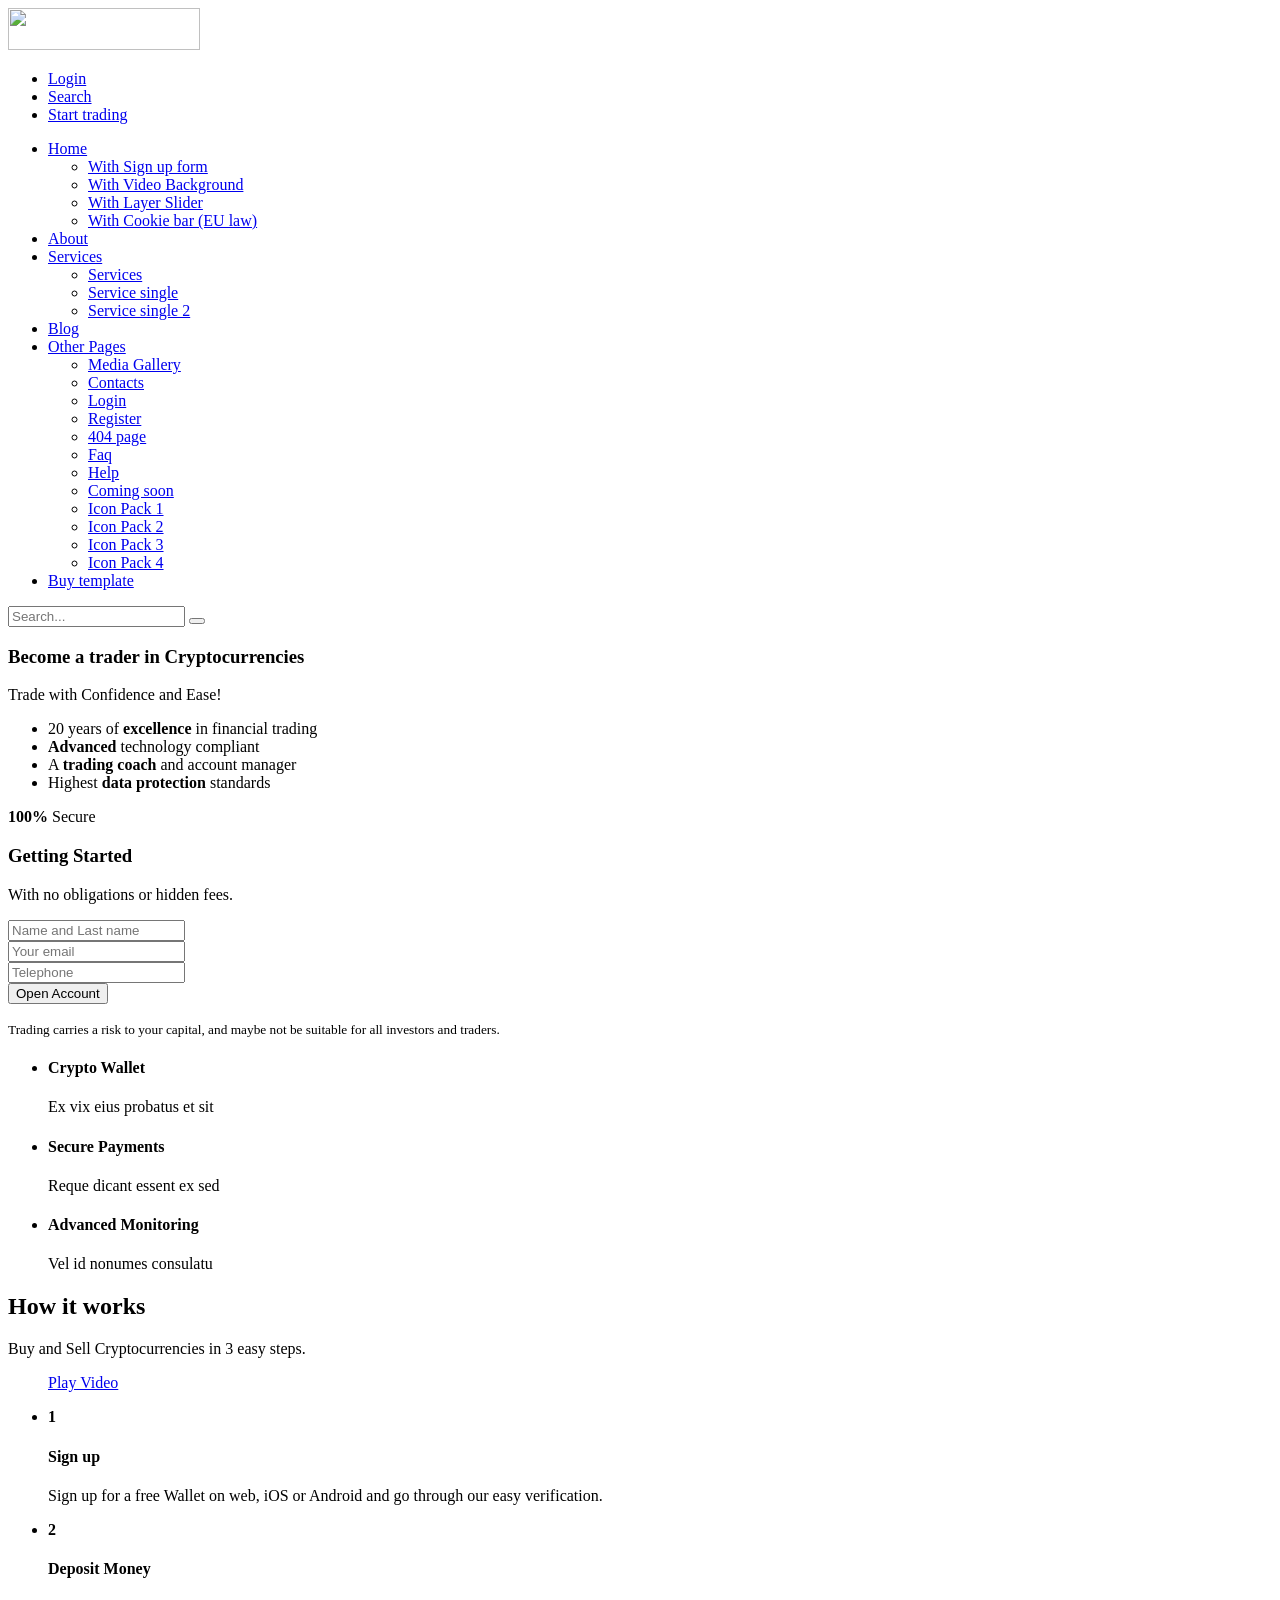
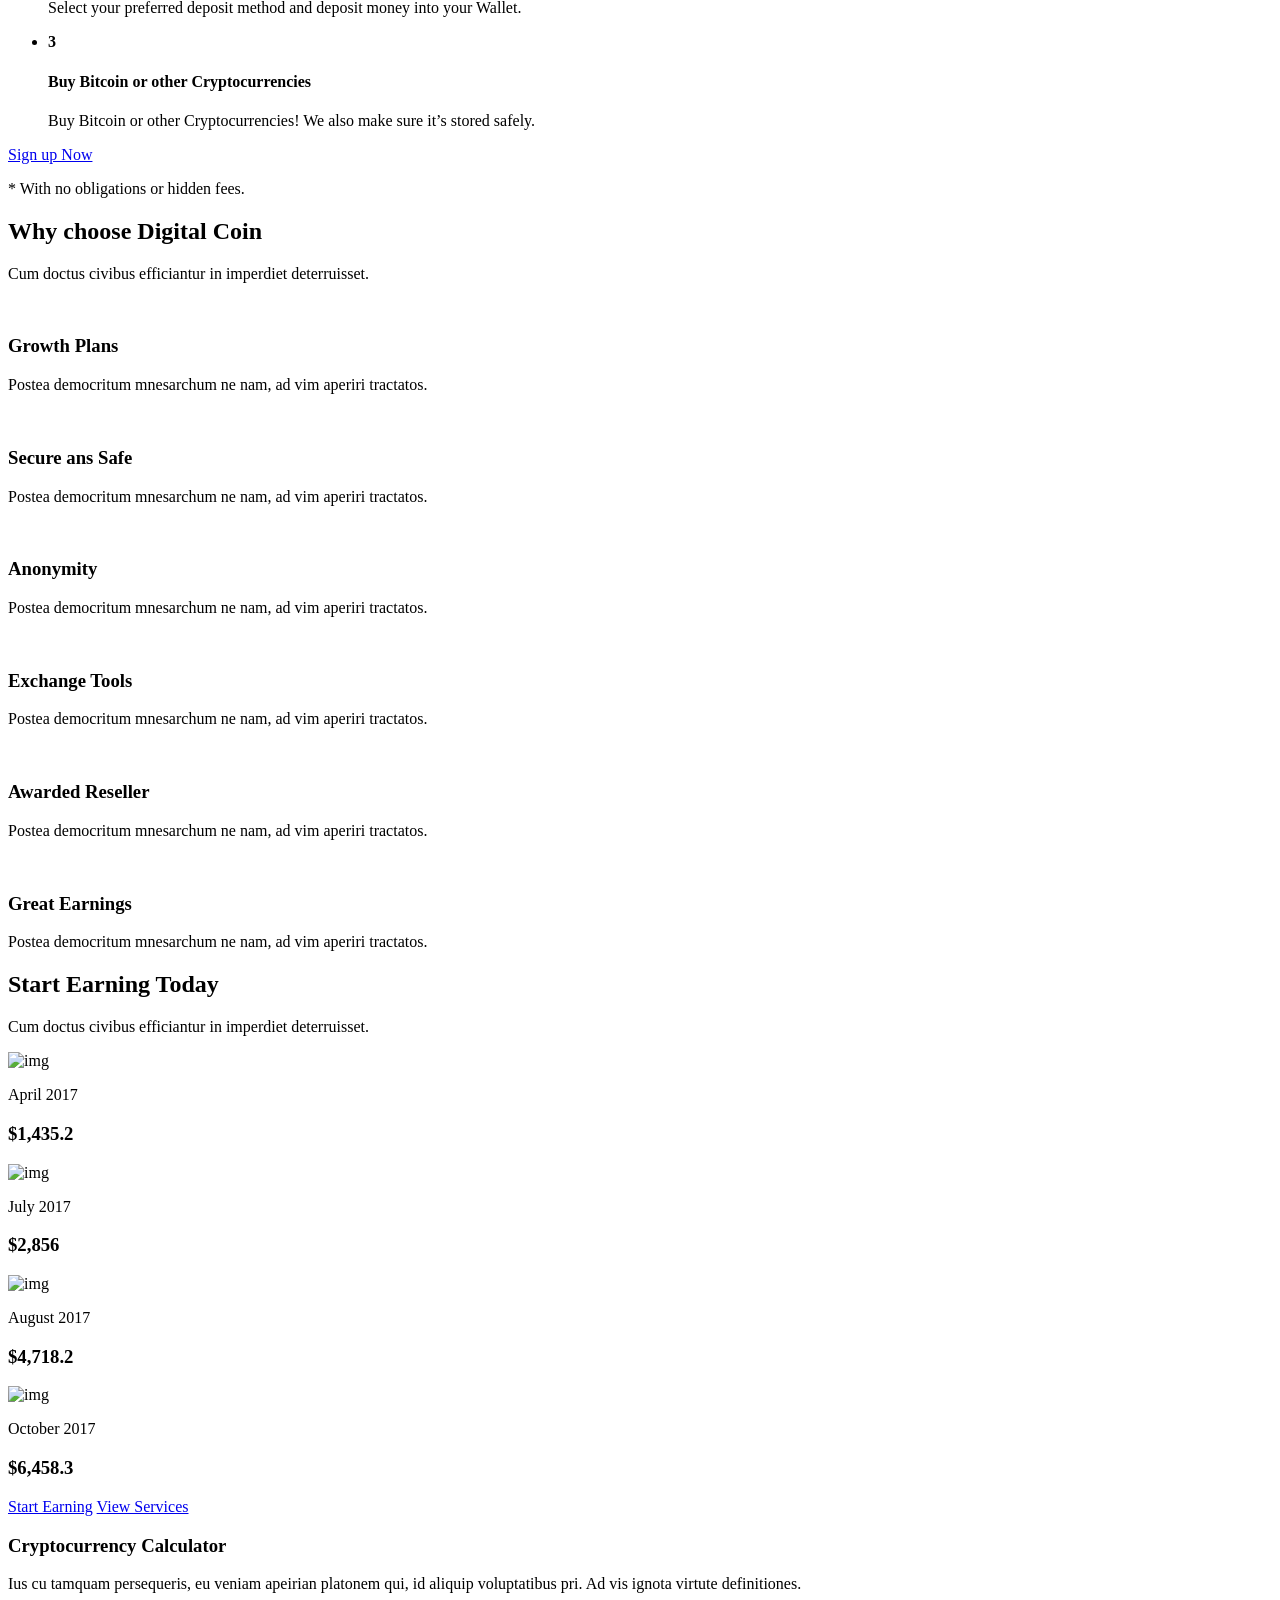
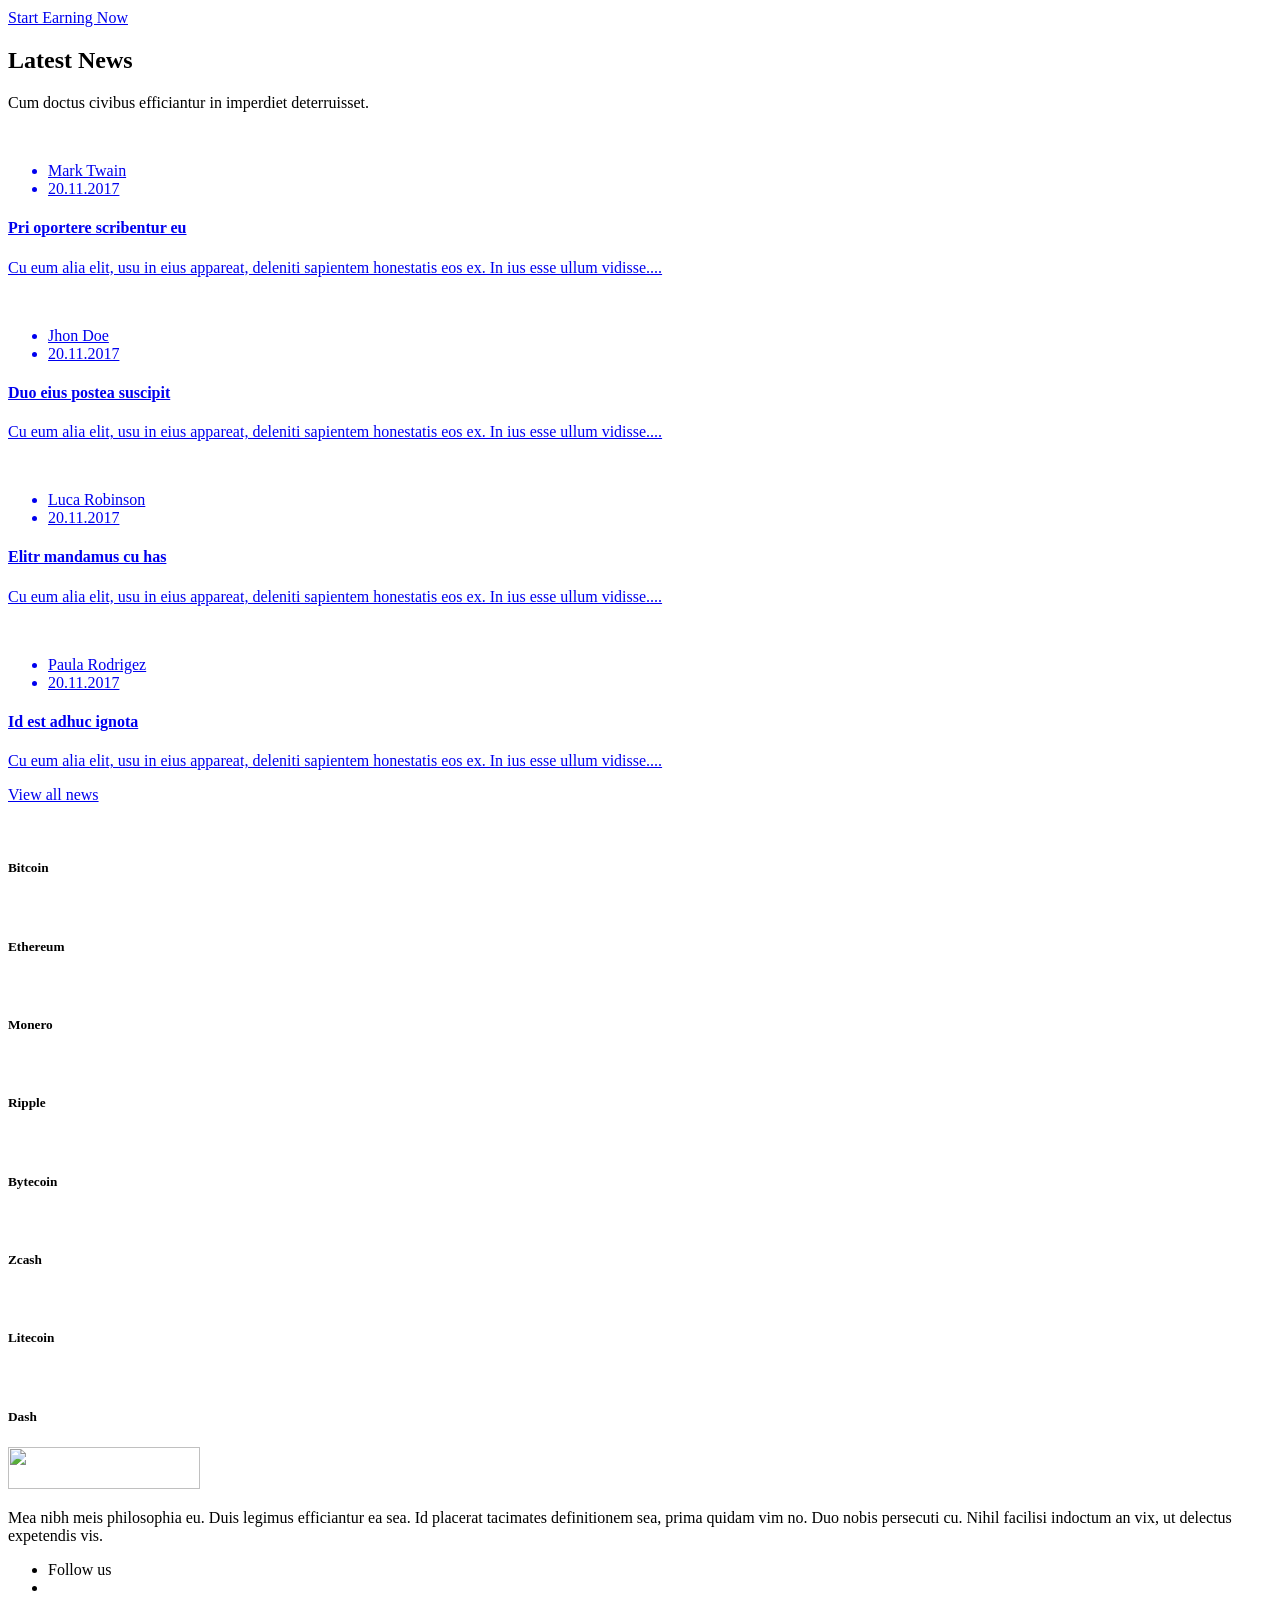
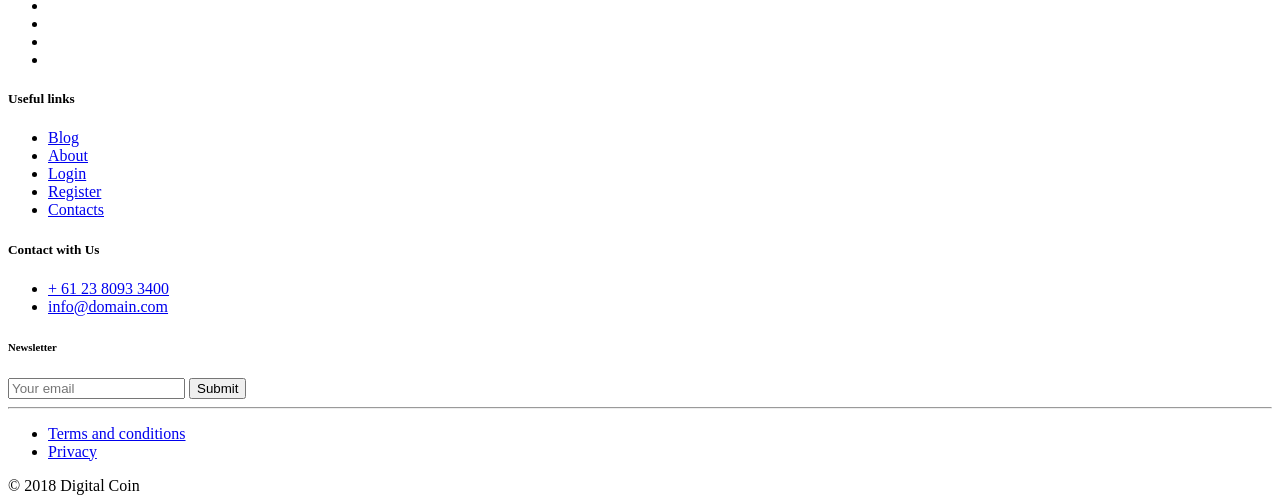
==== target/classes/templates/index1.html @ 09642560 "First commit" ====
<!DOCTYPE html>
<html lang="en">

<head>
    <meta charset="utf-8">
    <meta http-equiv="X-UA-Compatible" content="IE=edge">
    <meta name="viewport" content="width=device-width, initial-scale=1, shrink-to-fit=no">
    <meta name="description" content="DIGITAL COIN Cryptocurrency Market and Trading Site Template">
    <meta name="author" content="Ansonika">
    <title>DIGITAL COIN | Cryptocurrency Market and Trading Site Template</title>

    <!-- Favicons-->
    <link rel="shortcut icon" href="img/favicon.ico" type="image/x-icon"/>
    <link rel="apple-touch-icon" type="image/x-icon" href="img/apple-touch-icon-57x57-precomposed.png"/>
    <link rel="apple-touch-icon" type="image/x-icon" sizes="72x72" href="img/apple-touch-icon-72x72-precomposed.png"/>
    <link rel="apple-touch-icon" type="image/x-icon" sizes="114x114" href="img/apple-touch-icon-114x114-precomposed.png"/>
    <link rel="apple-touch-icon" type="image/x-icon" sizes="144x144" href="img/apple-touch-icon-144x144-precomposed.png"/>

    <!-- BASE CSS -->
    <link href="assets/css/bootstrap.min.css" rel="stylesheet"/>
    <link href="assets/css/style.css" rel="stylesheet"/>
	  <link href="assets/css/vendors.css" rel="stylesheet"/>
	  <link href="assets/css/fonts_icons.css" rel="stylesheet"/>
    <link href="assets/css/vendors.css" rel="stylesheet"/>
    <link href="assets/css/menu.css" rel="stylesheet"/>
    <!-- YOUR CUSTOM CSS -->
    <link href="css/custom.css" rel="stylesheet"/>

</head>

<body>

	<div id="page">

	<header class="header menu_2">
		<div id="preloader"><div data-loader="circle-side"></div></div><!-- /Preload -->
		<div id="logo">
			<a href="index.html"><img src="img/logo.png" width="192" height="42" data-retina="true" alt=""/></a>
		</div>
		<ul id="top_menu">
			<li><a href="login.html" class="login">Login</a></li>
			<li><a href="#0" class="search-overlay-menu-btn">Search</a></li>
			<li class="hidden_tablet"><a href="services.html" class="btn_1 rounded">Start trading</a></li>
		</ul>
		<!-- /top_menu -->
		<a href="#menu" class="btn_mobile">
			<div class="hamburger hamburger--spin" id="hamburger">
				<div class="hamburger-box">
					<div class="hamburger-inner"></div>
				</div>
			</div>
		</a>
		<nav id="menu" class="main-menu">
			<ul>
				<li><span><a href="#0">Home</a></span>
					<ul>
						<li><a href="index.html">With Sign up form</a></li>
						<li><a href="index-2.html">With Video Background</a></li>
						<li><a href="index-3.html">With Layer Slider</a></li>
						<li><a href="index-4.html">With Cookie bar (EU law)</a></li>
					</ul>
				</li>
				<li><span><a href="about.html">About</a></span></li>
				<li><span><a href="#0">Services</a></span>
					<ul>
						<li><a href="services.html">Services</a></li>
						<li><a href="service-single.html">Service single</a></li>
						<li><a href="service-single-2.html">Service single 2</a></li>
					</ul>
				</li>
				<li><span><a href="blog.html">Blog</a></span></li>
				<li><span><a href="#0">Other Pages</a></span>
					<ul>
						<li><a href="media-gallery.html">Media Gallery</a></li>
						<li><a href="contacts.html">Contacts</a></li>
						<li><a href="login.html">Login</a></li>
						<li><a href="register.html">Register</a></li>
						<li><a href="404.html">404 page</a></li>
						<li><a href="faq.html">Faq</a></li>
						<li><a href="help.html">Help</a></li>
						<li><a href="coming_soon/index.html">Coming soon</a></li>
						<li><a href="icon-pack-1.html">Icon Pack 1</a></li>
						<li><a href="icon-pack-2.html">Icon Pack 2</a></li>
						<li><a href="icon-pack-3.html">Icon Pack 3</a></li>
						<li><a href="icon-pack-4.html">Icon Pack 4</a></li>
					</ul>
				</li>
				<li><span><a href="https://themeforest.net/item/digital-coin-cryptocurrency-marketing-and-trading-site-template/21223039?ref=ansonika" target="_parent">Buy template</a></span></li>
			</ul>
		</nav>
		<!-- Search Menu -->
		<div class="search-overlay-menu">
			<span class="search-overlay-close"><span class="closebt"><i class="ti-close"></i></span></span>
			<form id="searchform" method="get">
				<input value="" name="q" type="search" placeholder="Search..." />
				<button type="submit"><i class="icon_search"></i>
				</button>
			</form>
		</div><!-- End Search Menu -->
	</header>
	<!-- /header -->

	<main>
		<div id="form_container">
		<div class="wrapper">
			<div class="container">
				<div class="row justify-content-center">
					<div class="col-lg-6">
						<div class="intro_title_header">
							<h3>Become a trader in Cryptocurrencies</h3>
							<p>Trade with Confidence and Ease!</p>
							<ul>
								<li>20 years of <strong>excellence</strong> in financial trading</li>
								<li><strong>Advanced</strong> technology compliant</li>
								<li>A <strong>trading coach</strong> and account manager</li>
								<li>Highest <strong>data protection</strong> standards</li>
							</ul>
						</div>
					</div>
					<div class="col-lg-5">
						<div id="form_contact">
							<div id="ribbon"><strong>100%</strong> Secure</div>
							<h3>Getting Started</h3>
							<p>With no obligations or hidden fees.</p>
							<div id="message-home"></div>
							<form method="post" action="assets/contact_home.php" id="contact_home" autocomplete="off">
								<div class="row">
									<div class="col-md-12">
										<div class="form-group">
											<input type="text" class="form-control" name="name_contact_home" id="name_contact_home" placeholder="Name and Last name">
										</div>
									</div>
									<div class="col-md-12">
										<div class="form-group">
											<input type="text" class="form-control" name="email_contact_home" id="email_contact_home" placeholder="Your email">
										</div>
									</div>
									<div class="col-md-12">
										<div class="form-group">
											<input type="text" class="form-control" name="phone_contact_home" id="phone_contact_home" placeholder="Telephone">
										</div>
									</div>
									<div class="col-md-12">
										<div class="form-group">
											<input type="submit" value="Open Account" class="btn_1 full-width" id="submit-contact-home">
										</div>
										<p class="text-center"><small>Trading carries a risk to your capital, and maybe not be suitable for all investors and traders.</small></p>
									</div>
								</div>
							</form>
						</div>
					</div>
				</div><!-- End row -->
			</div><!-- End container -->
		</div>
		</div><!-- End form container -->

		<div class="features clearfix">
			<div class="container">
				<ul>
					<li><i class="pe-7s-wallet"></i>
						<h4>Crypto Wallet</h4><span>Ex vix eius probatus et sit</span>
					</li>
					<li><i class="pe-7s-credit"></i>
						<h4>Secure Payments</h4><span>Reque dicant essent ex sed</span>
					</li>
					<li><i class="pe-7s-graph3"></i>
						<h4>Advanced Monitoring</h4><span>Vel id nonumes consulatu</span>
					</li>
				</ul>
			</div>
		</div>
		<!-- /features -->

		<div class="container margin_default">
			<div class="main_title_2">
				<span><em></em></span>
				<h2>How it works</h2>
				<p>Buy and Sell Cryptocurrencies in 3 easy steps.</p>
			</div>
			<div class="row how_home">
				<div class="col-lg-4">
					<figure>
						<a href="https://vimeo.com/231518882" class="video"><i class="arrow_triangle-right"></i><span>Play Video</span></a>
						<img src="img/mobile.png" alt="" class="img-fluid"/>
					</figure>
				</div>
				<div class="col-lg-8">
					<ul>
						<li><strong>1</strong><h4>Sign up</h4><p>Sign up for a free Wallet on web, iOS or Android and go through our easy verification.</p></li>
						<li><strong>2</strong><h4>Deposit Money</h4><p>Select your preferred deposit method and deposit money into your Wallet.</p></li>
						<li><strong>3</strong><h4>Buy Bitcoin or other Cryptocurrencies</h4><p>Buy Bitcoin or other Cryptocurrencies! We also make sure it’s stored safely.</p></li>
					</ul>
					<p><a href="register.html" class="btn_1 rounded">Sign up Now</a><br></p>
					<p>* With no obligations or hidden fees.</p>
				</div>
			</div>
			<!-- /row -->
		</div>
		<!-- /container -->

		<div class="bg_color_1">
		<div class="container margin_default">
			<div class="main_title_2">
				<span><em></em></span>
				<h2>Why choose Digital Coin</h2>
				<p>Cum doctus civibus efficiantur in imperdiet deterruisset.</p>
			</div>

			<div class="row">
				<div class="col-lg-4 col-md-6">
					<div class="box_feat">
						<img src="img/icon_home_1.svg" alt=""/>
						<h3>Growth Plans</h3>
						<p>Postea democritum mnesarchum ne nam, ad vim aperiri tractatos.</p>
					</div>
				</div>
				<div class="col-lg-4 col-md-6">
					<div class="box_feat">
						<img src="img/icon_home_2.svg" alt=""/>
						<h3>Secure ans Safe</h3>
						<p>Postea democritum mnesarchum ne nam, ad vim aperiri tractatos.</p>
					</div>
				</div>
				<div class="col-lg-4 col-md-6">
					<div class="box_feat">
						<img src="img/icon_home_3.svg" alt=""/>
						<h3>Anonymity</h3>
						<p>Postea democritum mnesarchum ne nam, ad vim aperiri tractatos.</p>
					</div>
				</div>
				<div class="col-lg-4 col-md-6">
					<div class="box_feat">
						<img src="img/icon_home_4.svg" alt=""/>
						<h3>Exchange Tools</h3>
						<p>Postea democritum mnesarchum ne nam, ad vim aperiri tractatos.</p>
					</div>
				</div>
				<div class="col-lg-4 col-md-6">
					<div class="box_feat">
						<img src="img/icon_home_5.svg" alt=""/>
						<h3>Awarded Reseller</h3>
						<p>Postea democritum mnesarchum ne nam, ad vim aperiri tractatos.</p>
					</div>
				</div>
				<div class="col-lg-4 col-md-6">
					<div class="box_feat">
						<img src="img/icon_home_6.svg" alt=""/>
						<h3>Great Earnings</h3>
						<p>Postea democritum mnesarchum ne nam, ad vim aperiri tractatos.</p>
					</div>
				</div>
			</div>
			<!-- /row -->
		</div>
		<!-- /container -->
		</div>
		<!-- /bg_color_1 -->

		<div class="container margin_default">
			<div class="main_title_2">
				<span><em></em></span>
				<h2>Start Earning Today</h2>
				<p>Cum doctus civibus efficiantur in imperdiet deterruisset.</p>
			</div>
			<div class="row justify-content-center">
					<div class="content_area_main">
						<div class="col-sm-12">
							<div class="content_item1 content_item1_first wow bounceInLeft" data-wow-offset="150">
								<div class="content_pic">
									<img src="img/1.png" alt="img"/>
								</div>
								<div class="content_item_txt">
									<p>April 2017</p>
									<h3>$1,435.2</h3>
								</div>
								<div class="clearfix"></div>
							</div>
							<div class="content_item2 wow bounceInRight" data-wow-offset="150">
								<div class="content_pic2">
									<img src="img/2.png" alt="img"/>
								</div>
								<div class="content_item_txt2">
									<p>July 2017</p>
									<h3>$2,856</h3>
								</div>
								<div class="clearfix"></div>
							</div>
						</div>
						<div class="col-sm-12">
							<div class="content_item1 wow bounceInLeft" data-wow-offset="150">
								<div class="content_pic">
									<img src="img/3.png" alt="img"/>
								</div>
								<div class="content_item_txt">
									<p>August 2017</p>
									<h3>$4,718.2</h3>
								</div>
								<div class="clearfix"></div>
							</div>
							<div class="content_item2 wow bounceInRight" data-wow-offset="150">
								<div class="content_pic2">
									<img src="img/4.png" alt="img"/>
								</div>
								<div class="content_item_txt2">
									<p>October 2017</p>
									<h3>$6,458.3</h3>
								</div>
								<div class="clearfix"></div>
							</div>
						</div>
						<div class="clearfix"></div>
						<div class="middle_line"></div>
					</div>
				</div>
			    <!-- /row -->
			<p class="text-center"><a href="register.html" class="btn_1 rounded">Start Earning</a> <a href="services.html" class="btn_1 rounded outline">View Services</a></p>
		</div>
		<!-- /container -->

		<div class="call_section">
            <div class="container clearfix">
                <div class="col-lg-5 col-md-7 float-right">
                    <div class="box_1">
                        <h3>Cryptocurrency Calculator</h3>
                        <p>Ius cu tamquam persequeris, eu veniam apeirian platonem qui, id aliquip voluptatibus pri. Ad vis ignota virtute definitiones.</p>
                        <script src="js/calc_widget.js"></script>
                        <a href="register.html" class="btn_1 rounded">Start Earning Now</a>
                    </div>
                </div>
            </div>
        </div>
        <!--/call_section-->

		<div class="bg_color_1">
			<div class="container margin_default">
				<div class="main_title_2">
					<span><em></em></span>
					<h2>Latest News</h2>
					<p>Cum doctus civibus efficiantur in imperdiet deterruisset.</p>
				</div>
				<div class="row">
					<div class="col-lg-6">
						<a class="box_news" href="blog.html">
							<figure><img src="img/news_home_1.jpg" alt=""/>
							</figure>
							<ul>
								<li>Mark Twain</li>
								<li>20.11.2017</li>
							</ul>
							<h4>Pri oportere scribentur eu</h4>
							<p>Cu eum alia elit, usu in eius appareat, deleniti sapientem honestatis eos ex. In ius esse ullum vidisse....</p>
						</a>
					</div>
					<!-- /box_news -->
					<div class="col-lg-6">
						<a class="box_news" href="blog.html">
							<figure><img src="img/news_home_2.jpg" alt=""/>
							</figure>
							<ul>
								<li>Jhon Doe</li>
								<li>20.11.2017</li>
							</ul>
							<h4>Duo eius postea suscipit</h4>
							<p>Cu eum alia elit, usu in eius appareat, deleniti sapientem honestatis eos ex. In ius esse ullum vidisse....</p>
						</a>
					</div>
					<!-- /box_news -->
					<div class="col-lg-6">
						<a class="box_news" href="blog.html">
							<figure><img src="img/news_home_3.jpg" alt=""/>
							</figure>
							<ul>
								<li>Luca Robinson</li>
								<li>20.11.2017</li>
							</ul>
							<h4>Elitr mandamus cu has</h4>
							<p>Cu eum alia elit, usu in eius appareat, deleniti sapientem honestatis eos ex. In ius esse ullum vidisse....</p>
						</a>
					</div>
					<!-- /box_news -->
					<div class="col-lg-6">
						<a class="box_news" href="blog.html">
							<figure><img src="img/news_home_4.jpg" alt=""/>
							</figure>
							<ul>
								<li>Paula Rodrigez</li>
								<li>20.11.2017</li>
							</ul>
							<h4>Id est adhuc ignota</h4>
							<p>Cu eum alia elit, usu in eius appareat, deleniti sapientem honestatis eos ex. In ius esse ullum vidisse....</p>
						</a>
					</div>
					<!-- /box_news -->
				</div>
				<!-- /row -->
				<p class="btn_home_align"><a href="blog.html" class="btn_1 rounded">View all news</a></p>
			</div>
			<!-- /container -->
		</div>
		<!-- /bg_color_1 -->

		<div class="container">
			<div id="reccomended" class="owl-carousel owl-theme">
				<div class="item">
					<img src="img/currency_icon_1.svg" alt=""/>
					<h5>Bitcoin</h5>
				</div>
				<!-- /item -->
				<div class="item">
					<img src="img/currency_icon_2.svg" alt=""/>
					<h5>Ethereum</h5>
				</div>
				<!-- /item -->
				<div class="item">
					<img src="img/currency_icon_3.svg" alt=""/>
					<h5>Monero</h5>
				</div>
				<!-- /item -->
				<div class="item">
					<img src="img/currency_icon_4.svg" alt=""/>
					<h5>Ripple</h5>
				</div>
				<!-- /item -->
				<div class="item">
					<img src="img/currency_icon_5.svg" alt=""/>
					<h5>Bytecoin</h5>
				</div>
				<!-- /item -->
				<div class="item">
					<img src="img/currency_icon_6.svg" alt=""/>
					<h5>Zcash</h5>
				</div>
				<!-- /item -->
				<div class="item">
					<img src="img/currency_icon_7.svg" alt=""/>
					<h5>Litecoin</h5>
				</div>
				<!-- /item -->
				<div class="item">
					<img src="img/currency_icon_8.svg" alt=""/>
					<h5>Dash</h5>
				</div>
				<!-- /item -->
			</div>
			<!-- /carousel -->
		</div>
		<!-- /container -->
	</main>
	<!-- /main -->

	<footer class="revealed">
		<div class="container margin_default">
			<div class="row">
				<div class="col-lg-5 col-md-12 p-r-5">
					<p><img src="img/logo.png" width="192" height="42" data-retina="true" alt=""/></p>
					<p>Mea nibh meis philosophia eu. Duis legimus efficiantur ea sea. Id placerat tacimates definitionem sea, prima quidam vim no. Duo nobis persecuti cu. Nihil facilisi indoctum an vix, ut delectus expetendis vis.</p>
					<div class="follow_us">
						<ul>
							<li>Follow us</li>
							<li><a href="#0"><i class="ti-facebook"></i></a></li>
							<li><a href="#0"><i class="ti-twitter-alt"></i></a></li>
							<li><a href="#0"><i class="ti-google"></i></a></li>
							<li><a href="#0"><i class="ti-pinterest"></i></a></li>
							<li><a href="#0"><i class="ti-instagram"></i></a></li>
						</ul>
					</div>
				</div>
				<div class="col-lg-3 col-md-6 ml-lg-auto">
					<h5>Useful links</h5>
					<ul class="links">
						<li><a href="#0">Blog</a></li>
						<li><a href="#0">About</a></li>
						<li><a href="#0">Login</a></li>
						<li><a href="#0">Register</a></li>
						<li><a href="#0">Contacts</a></li>
					</ul>
				</div>
				<div class="col-lg-3 col-md-6">
					<h5>Contact with Us</h5>
					<ul class="contacts">
						<li><a href="tel://61280932400"><i class="ti-mobile"></i> + 61 23 8093 3400</a></li>
						<li><a href="mailto:info@domain.com"><i class="ti-email"></i> info@domain.com</a></li>
					</ul>
					<div id="newsletter">
					<h6>Newsletter</h6>
					<div id="message-newsletter"></div>
					<form method="post" action="assets/newsletter.php" name="newsletter_form" id="newsletter_form">
						<div class="form-group">
							<input type="email" name="email_newsletter" id="email_newsletter" class="form-control" placeholder="Your email">
							<input type="submit" value="Submit" id="submit-newsletter">
						</div>
					</form>
					</div>
				</div>
			</div>
			<!--/row-->
			<hr>
			<div class="row">
				<div class="col-md-8">
					<ul id="additional_links">
						<li><a href="#0">Terms and conditions</a></li>
						<li><a href="#0">Privacy</a></li>
					</ul>
				</div>
				<div class="col-md-4">
					<div id="copy">© 2018 Digital Coin</div>
				</div>
			</div>
		</div>
	</footer>
	<!--/footer-->
	</div>
	<!-- page -->

	<!-- COMMON SCRIPTS -->
    <script src="assets/js/jquery-3.2.1.min.js"></script>
    <script src="assets/js/common_scripts.js"></script>
    <script src="assets/js/main.js"></script>
	<script src="assets/js/validate.js"></script>

</body>
</html>
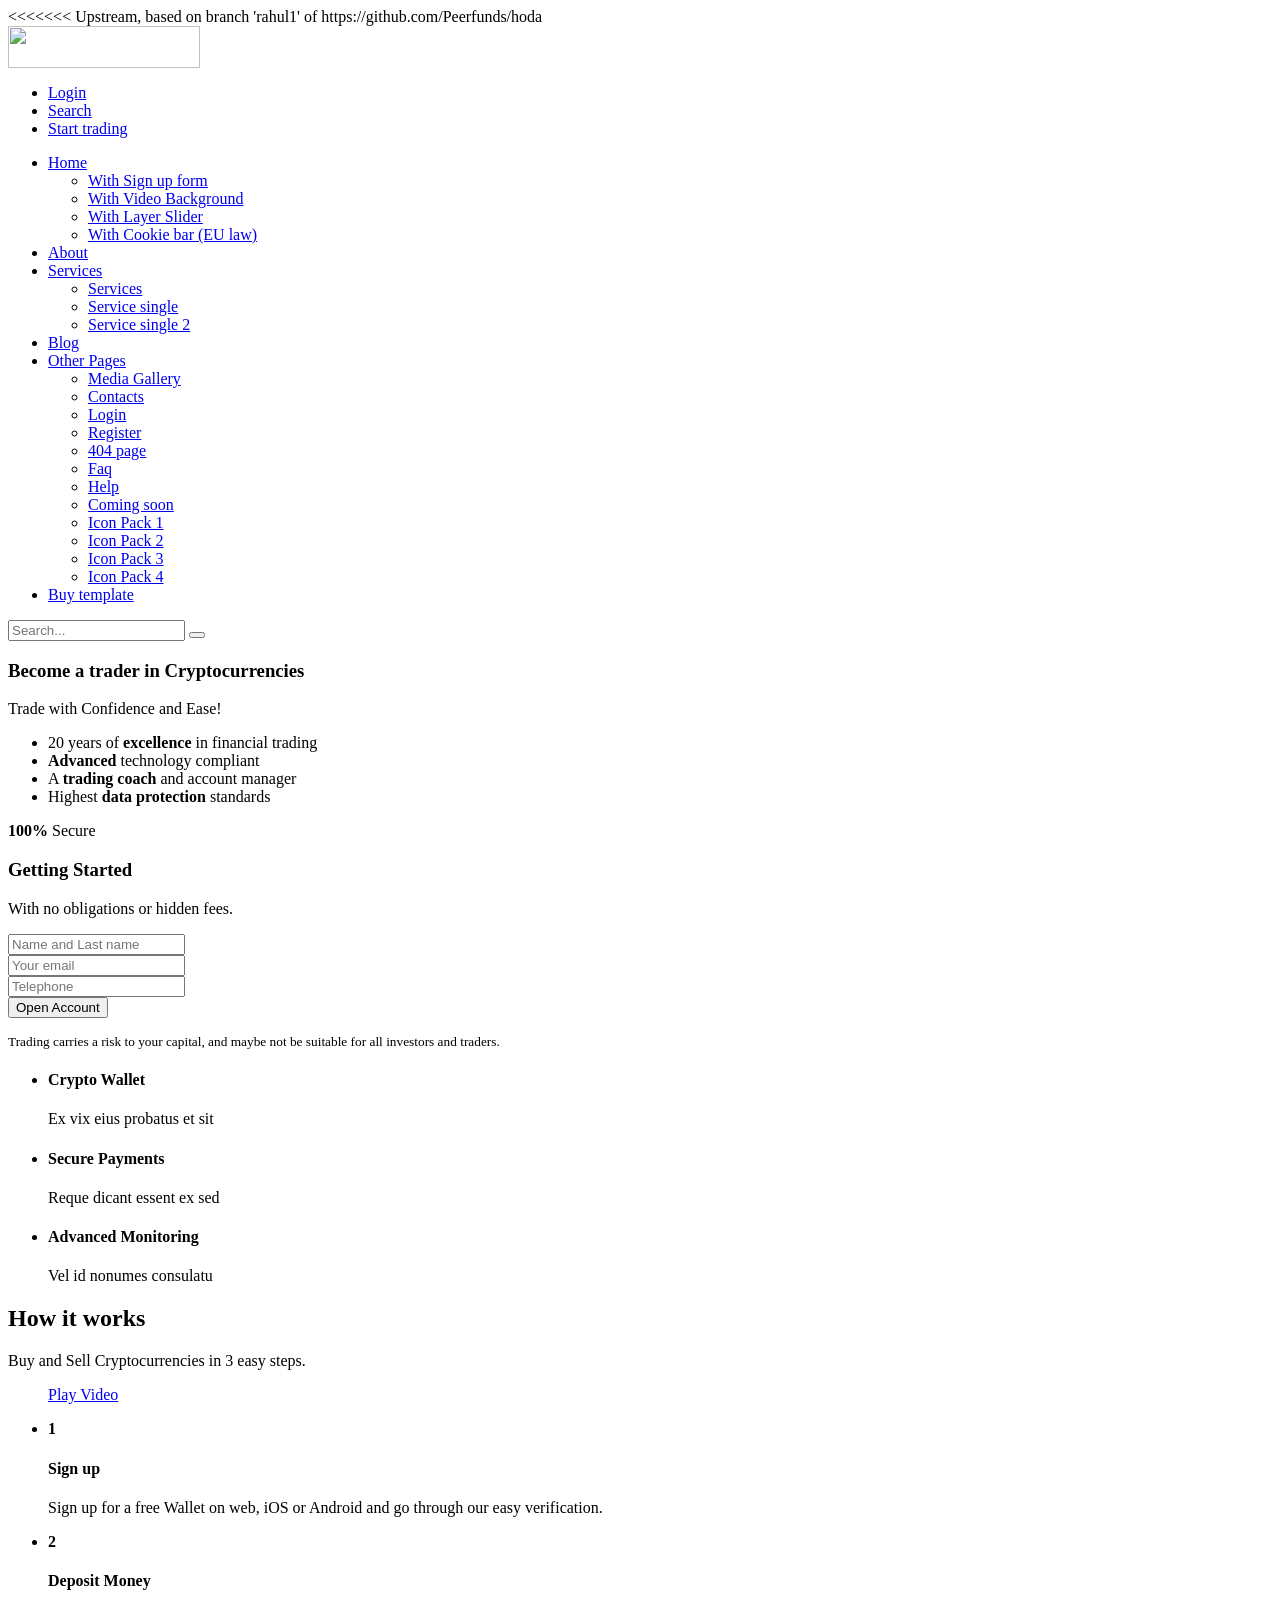
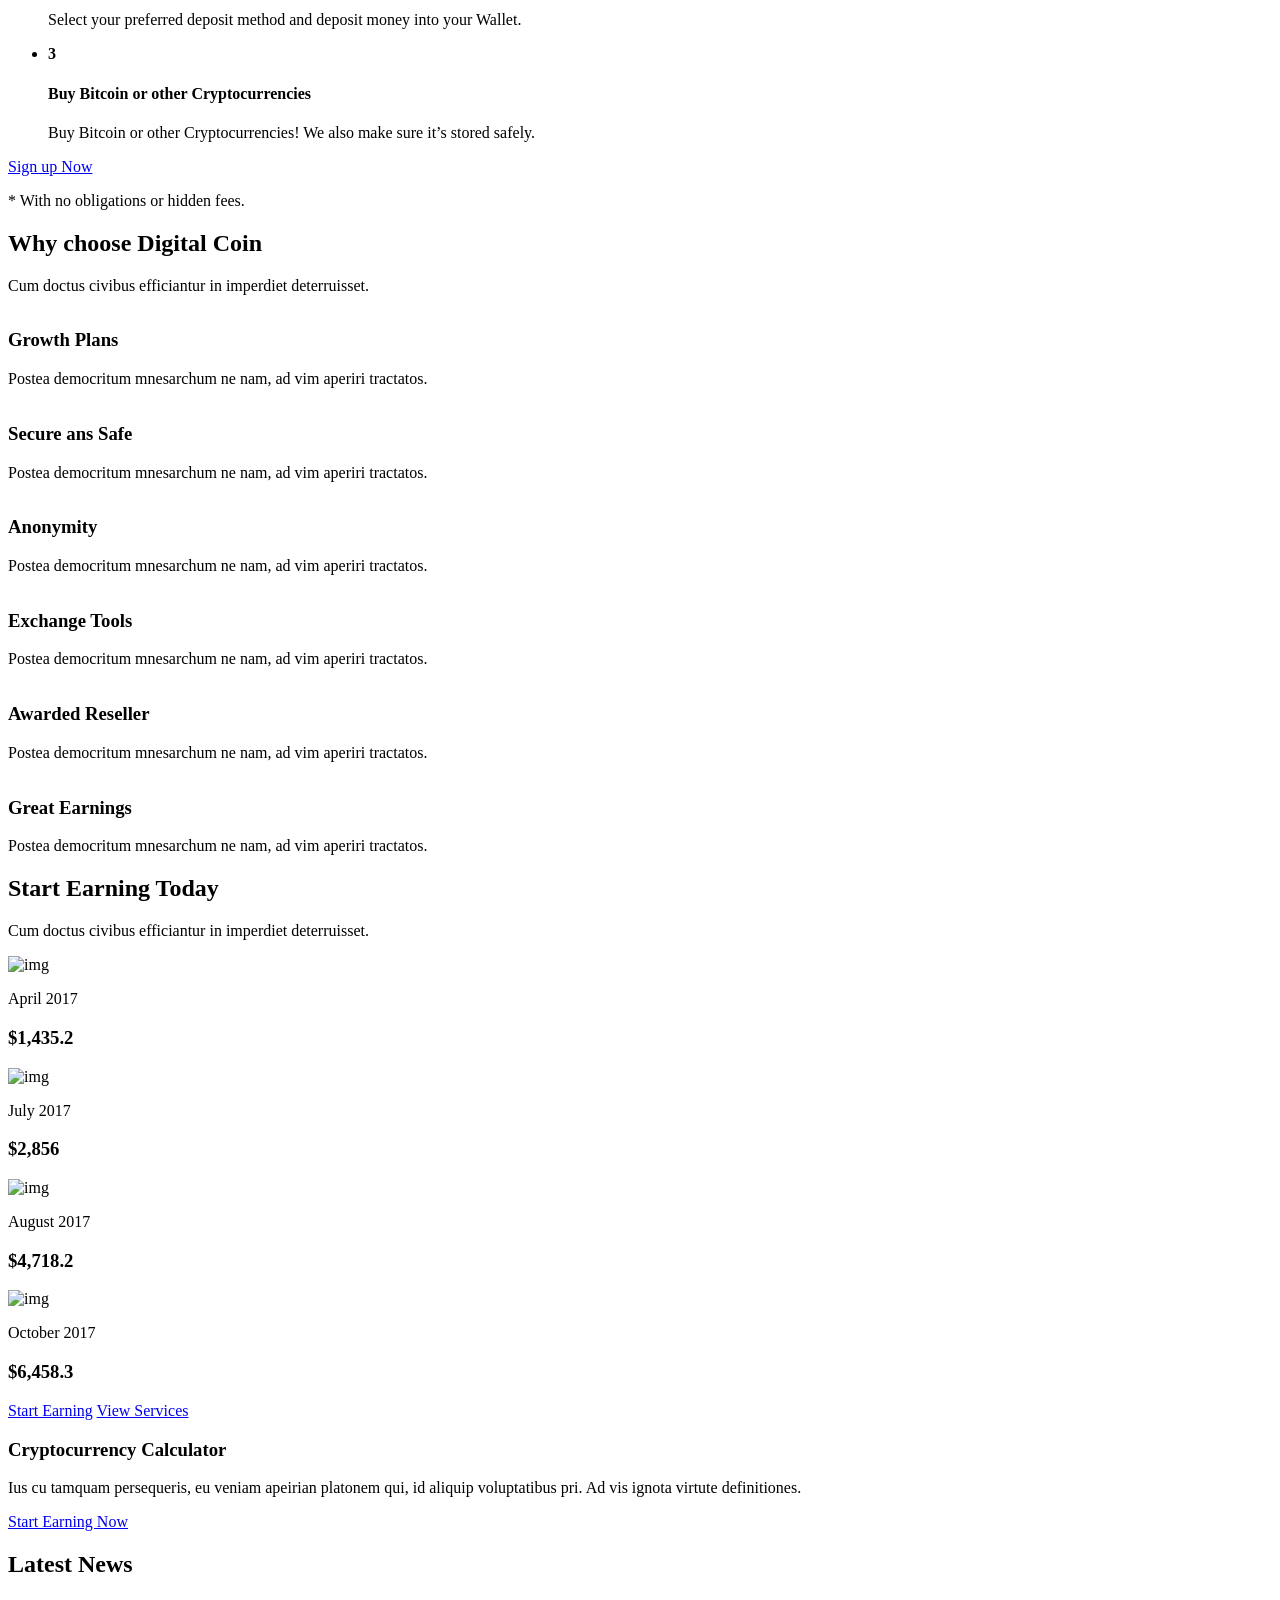
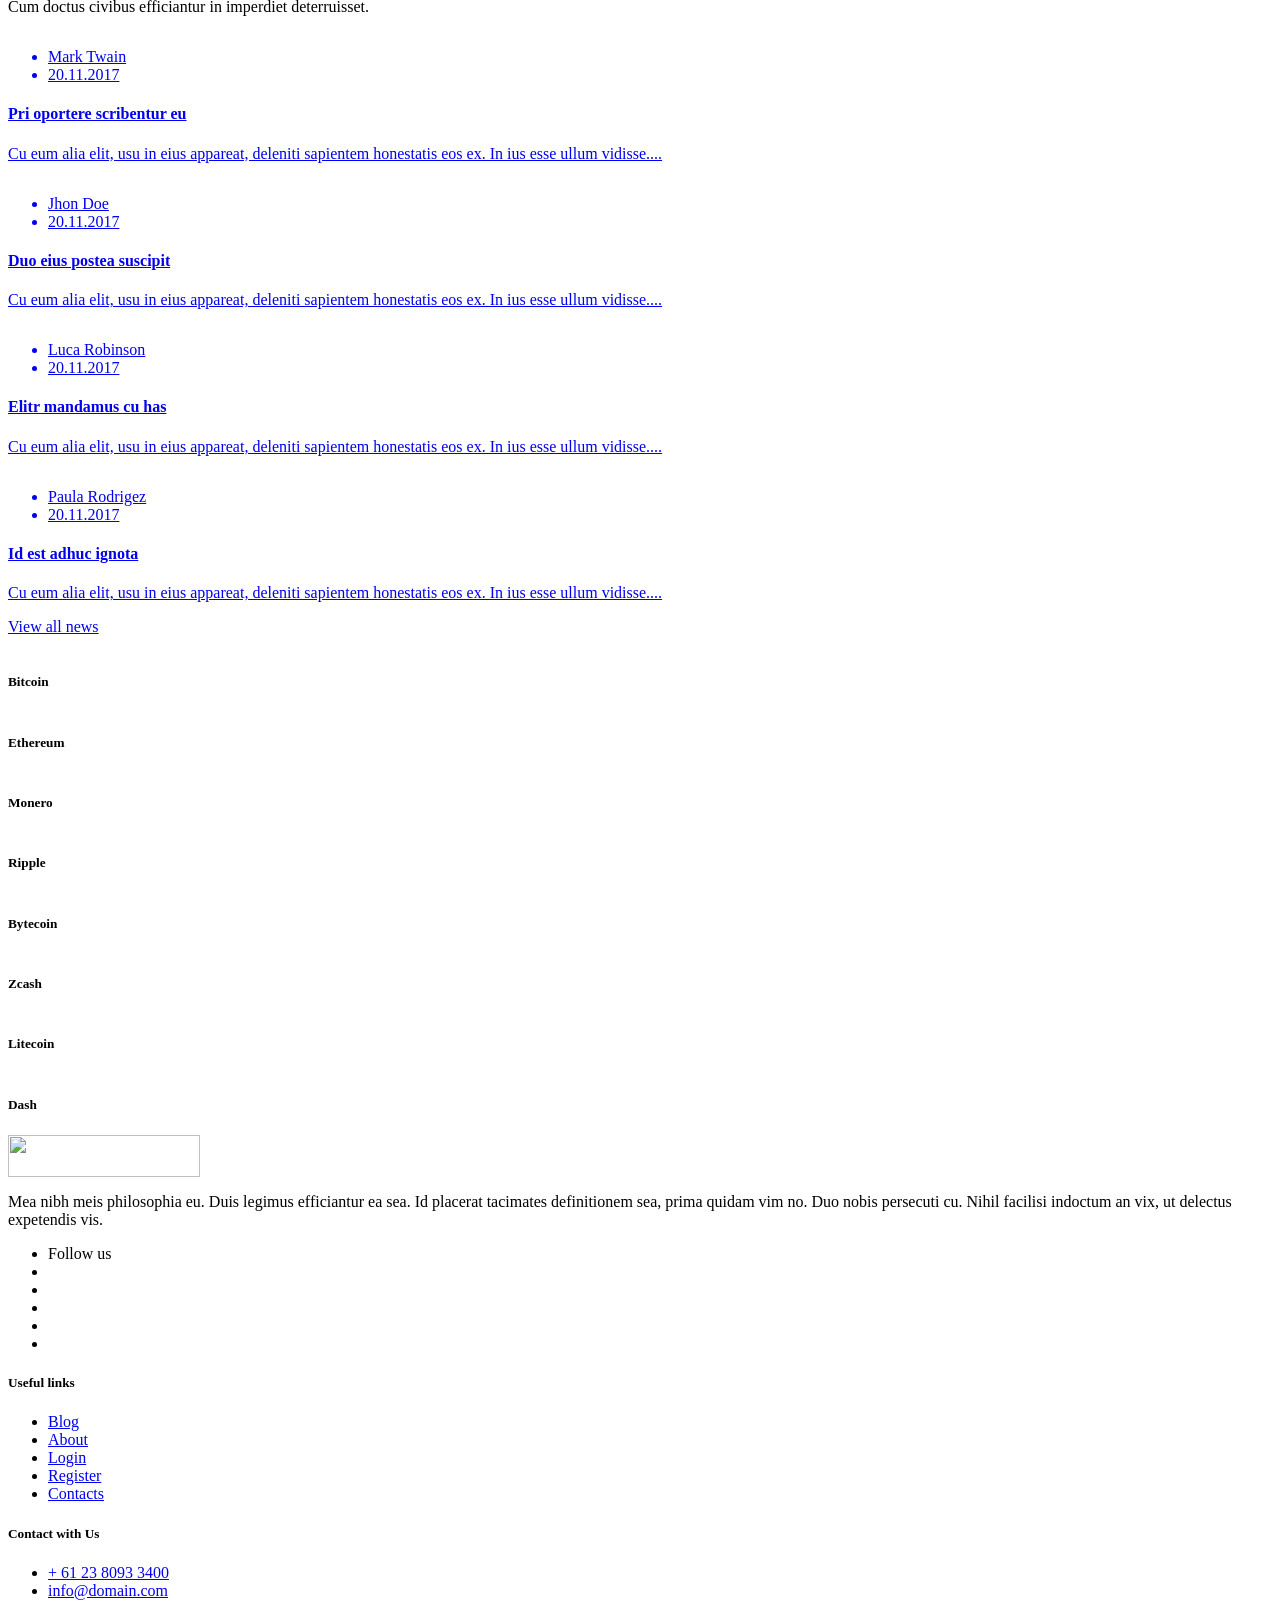
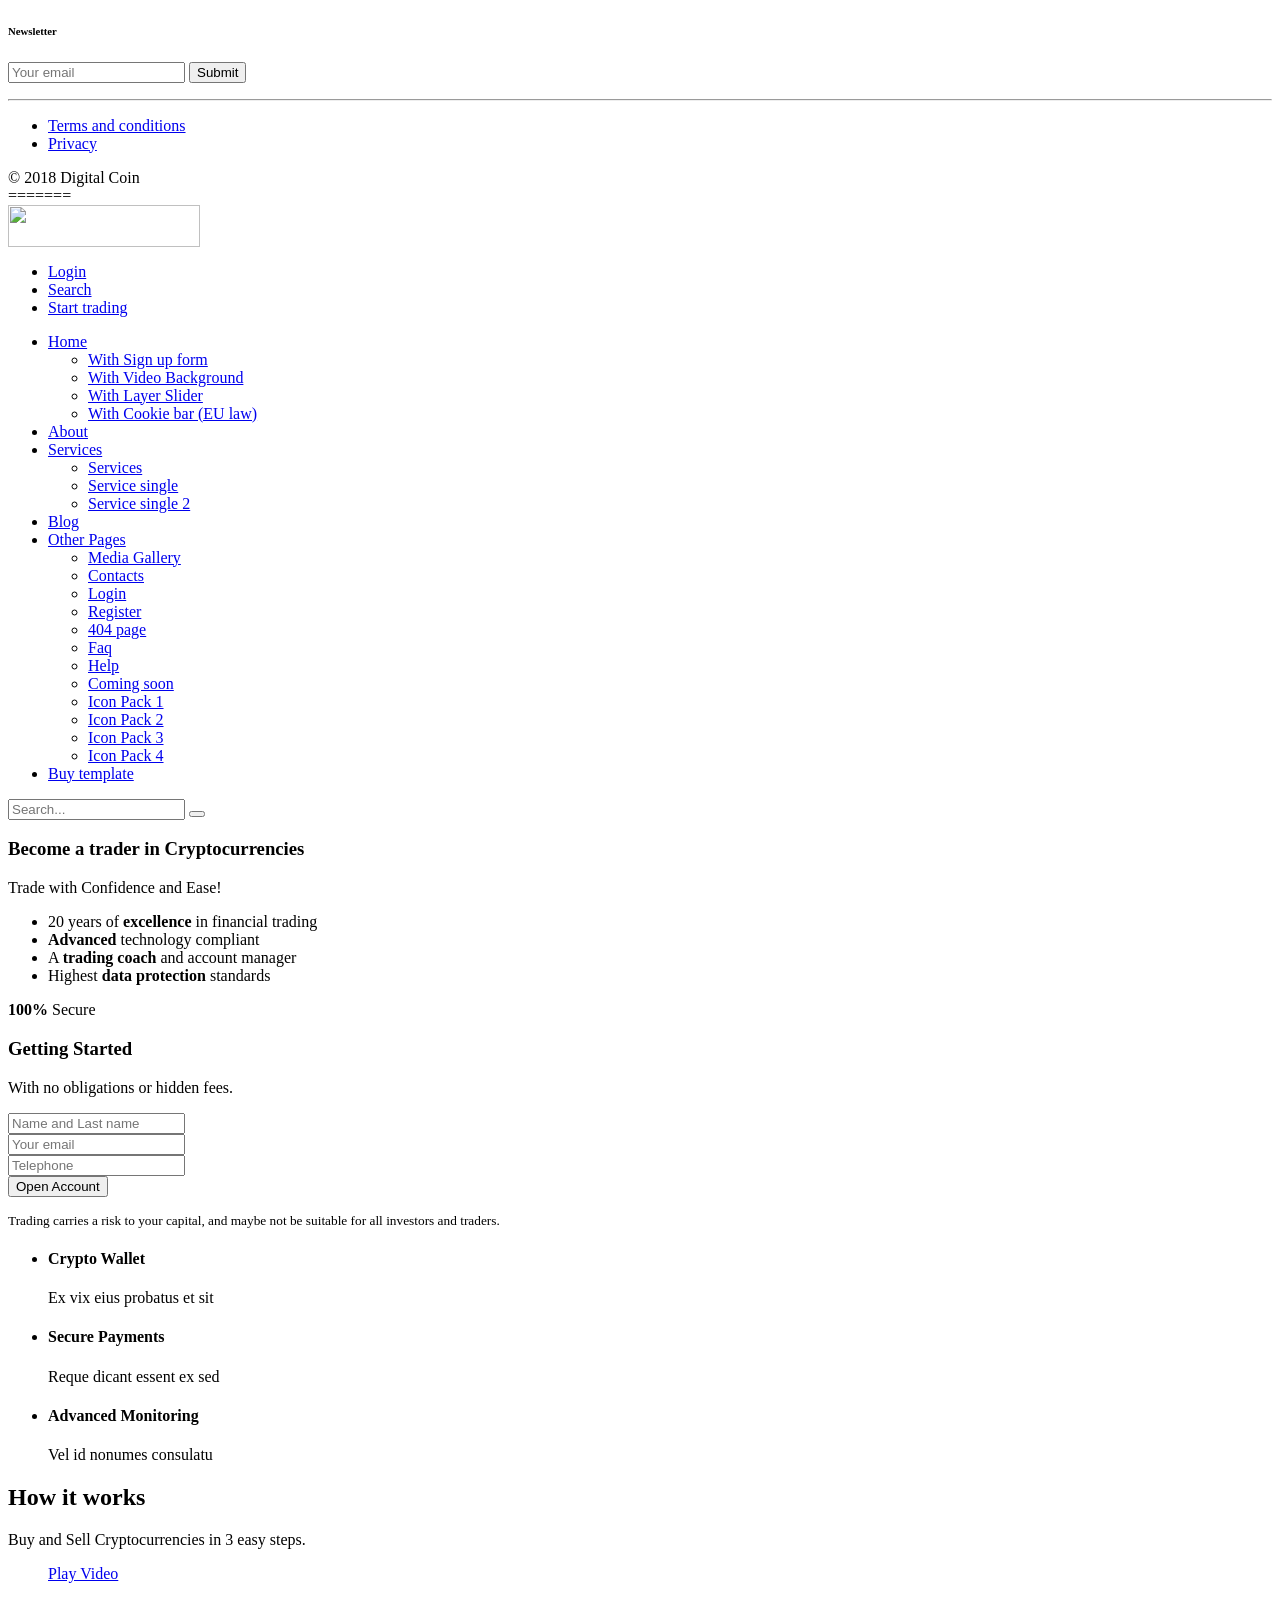
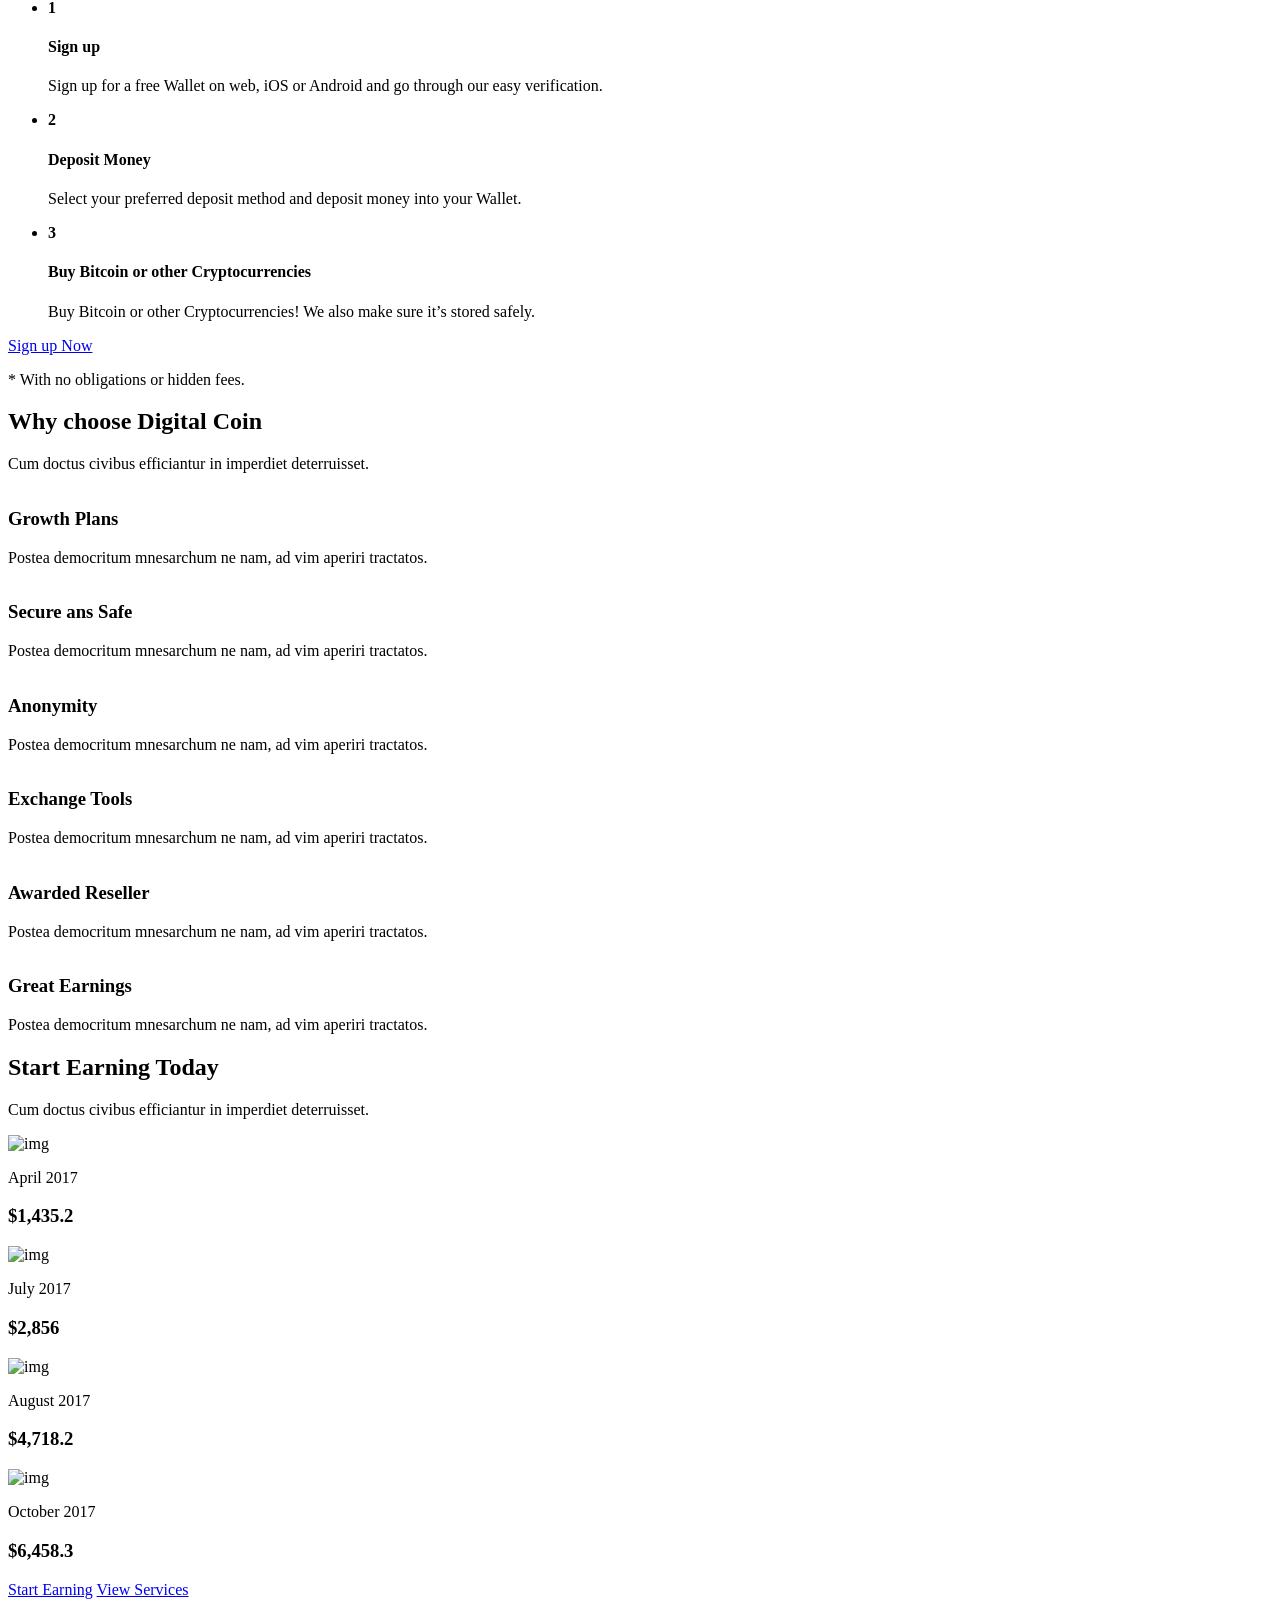
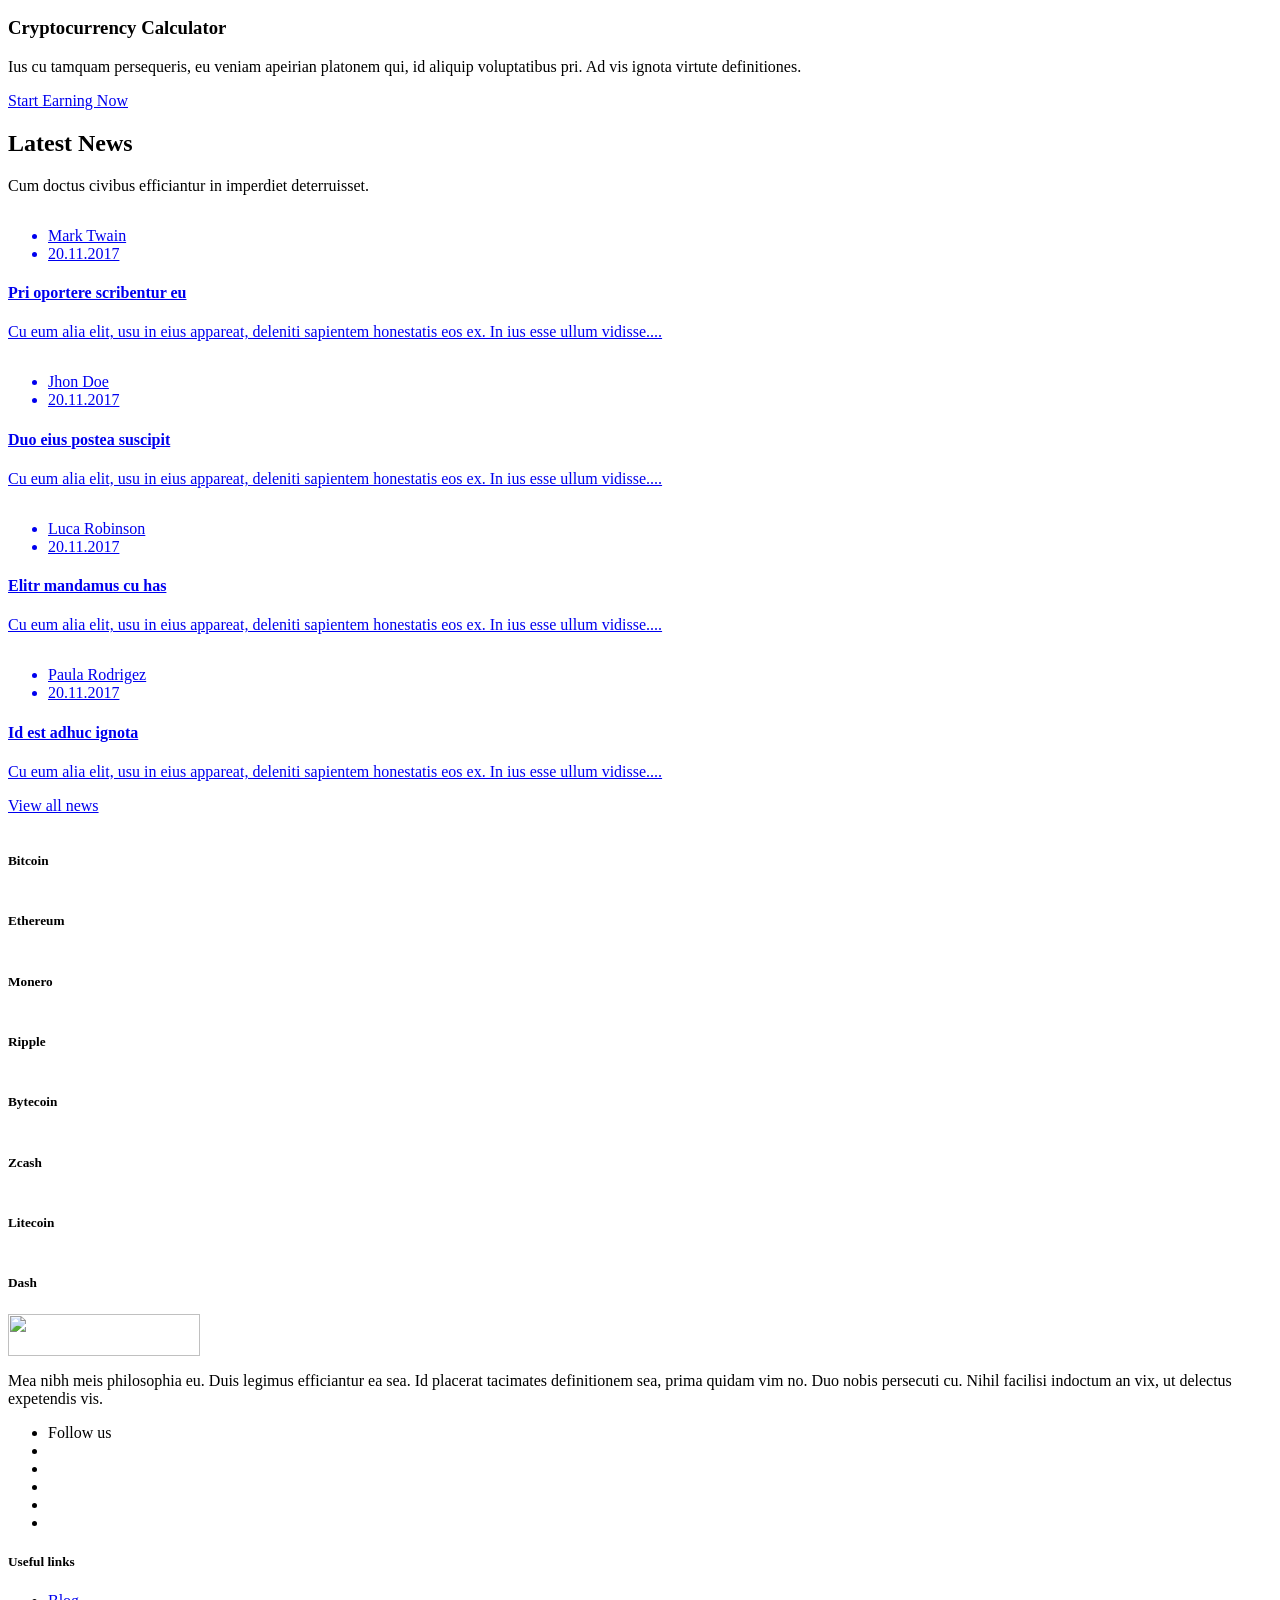
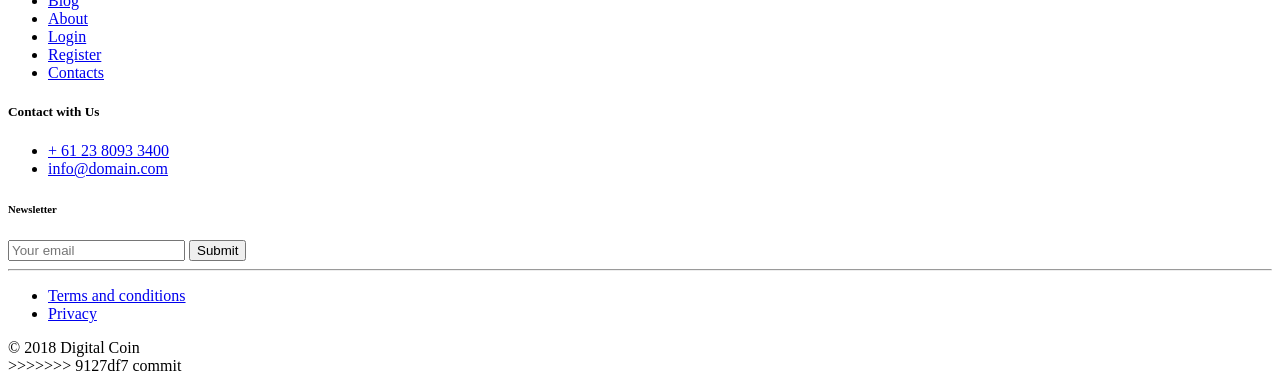
==== commit 58c20e71: "commit" ====
--- a/target/classes/templates/index1.html
+++ b/target/classes/templates/index1.html
@@ -1,3 +1,535 @@
+<<<<<<< Upstream, based on branch 'rahul1' of https://github.com/Peerfunds/hoda
+
+<!DOCTYPE html>
+<html lang="en">
+
+<head>
+	
+ <!--  <meta name="viewport" content="width=device-width, initial-scale=1" />
+  <link rel="stylesheet" href="https://maxcdn.bootstrapcdn.com/bootstrap/4.0.0-beta.2/css/bootstrap.min.css" />
+  <script src="https://ajax.googleapis.com/ajax/libs/jquery/3.2.1/jquery.min.js"></script>
+  <script src="https://cdnjs.cloudflare.com/ajax/libs/popper.js/1.12.6/umd/popper.min.js"></script>
+  <script src="https://maxcdn.bootstrapcdn.com/bootstrap/4.0.0-beta.2/js/bootstrap.min.js"></script>
+  <script src="/js/postJqueryAjax.js"></script> -->
+    <meta charset="utf-8" />
+    <meta http-equiv="X-UA-Compatible" content="IE=edge"/>
+    <meta name="viewport" content="width=device-width, initial-scale=1, shrink-to-fit=no" />
+    <meta name="description" content="DIGITAL COIN Cryptocurrency Market and Trading Site Template" />
+    <meta name="author" content="Ansonika" />
+    <title>DIGITAL COIN | Cryptocurrency Market and Trading Site Template</title>
+
+    <!-- Favicons-->
+    <link rel="shortcut icon" href="img/favicon.ico" type="image/x-icon"/>
+    <link rel="apple-touch-icon" type="image/x-icon" href="img/apple-touch-icon-57x57-precomposed.png"/>
+    <link rel="apple-touch-icon" type="image/x-icon" sizes="72x72" href="img/apple-touch-icon-72x72-precomposed.png"/>
+    <link rel="apple-touch-icon" type="image/x-icon" sizes="114x114" href="img/apple-touch-icon-114x114-precomposed.png"/>
+    <link rel="apple-touch-icon" type="image/x-icon" sizes="144x144" href="img/apple-touch-icon-144x144-precomposed.png"/>
+
+    <!-- BASE CSS -->
+    <link href="assets/css/bootstrap.min.css" rel="stylesheet"/>
+    <link href="assets/css/style.css" rel="stylesheet"/>
+	  <link href="assets/css/vendors.css" rel="stylesheet"/>
+	  <link href="assets/css/fonts_icons.css" rel="stylesheet"/>
+    <link href="assets/css/vendors.css" rel="stylesheet"/>
+    <link href="assets/css/menu.css" rel="stylesheet"/>
+    <!-- YOUR CUSTOM CSS -->
+    <link href="css/custom.css" rel="stylesheet"/>
+</head>
+
+<body>
+
+	<div id="page">
+
+	<header class="header menu_2">
+		<div id="preloader"><div data-loader="circle-side"></div></div><!-- /Preload -->
+		<div id="logo">
+			<a href="index.html"><img src="img/logo.png" width="192" height="42" data-retina="true" alt=""/></a>
+		</div>
+		<ul id="top_menu">
+			<li><a href="login.html" class="login">Login</a></li>
+			<li><a href="#0" class="search-overlay-menu-btn">Search</a></li>
+			<li class="hidden_tablet"><a href="services.html" class="btn_1 rounded">Start trading</a></li>
+		</ul>
+		<!-- /top_menu -->
+		<a href="#menu" class="btn_mobile">
+			<div class="hamburger hamburger--spin" id="hamburger">
+				<div class="hamburger-box">
+					<div class="hamburger-inner"></div>
+				</div>
+			</div>
+		</a>
+		<nav id="menu" class="main-menu">
+			<ul>
+				<li><span><a href="#0">Home</a></span>
+					<ul>
+						<li><a href="index.html">With Sign up form</a></li>
+						<li><a href="index-2.html">With Video Background</a></li>
+						<li><a href="index-3.html">With Layer Slider</a></li>
+						<li><a href="index-4.html">With Cookie bar (EU law)</a></li>
+					</ul>
+				</li>
+				<li><span><a href="about.html">About</a></span></li>
+				<li><span><a href="#0">Services</a></span>
+					<ul>
+						<li><a href="services.html">Services</a></li>
+						<li><a href="service-single.html">Service single</a></li>
+						<li><a href="service-single-2.html">Service single 2</a></li>
+					</ul>
+				</li>
+				<li><span><a href="blog.html">Blog</a></span></li>
+				<li><span><a href="#0">Other Pages</a></span>
+					<ul>
+						<li><a href="media-gallery.html">Media Gallery</a></li>
+						<li><a href="contacts.html">Contacts</a></li>
+						<li><a href="login.html">Login</a></li>
+						<li><a href="register.html">Register</a></li>
+						<li><a href="404.html">404 page</a></li>
+						<li><a href="faq.html">Faq</a></li>
+						<li><a href="help.html">Help</a></li>
+						<li><a href="coming_soon/index.html">Coming soon</a></li>
+						<li><a href="icon-pack-1.html">Icon Pack 1</a></li>
+						<li><a href="icon-pack-2.html">Icon Pack 2</a></li>
+						<li><a href="icon-pack-3.html">Icon Pack 3</a></li>
+						<li><a href="icon-pack-4.html">Icon Pack 4</a></li>
+					</ul>
+				</li>
+				<li><span><a href="https://themeforest.net/item/digital-coin-cryptocurrency-marketing-and-trading-site-template/21223039?ref=ansonika" target="_parent">Buy template</a></span></li>
+			</ul>
+		</nav>
+		<!-- Search Menu -->
+		<div class="search-overlay-menu">
+			<span class="search-overlay-close"><span class="closebt"><i class="ti-close"></i></span></span>
+			<form id="searchform" method="get">
+				<input value="" name="q" type="search" placeholder="Search..." />
+				<button type="submit"><i class="icon_search"></i>
+				</button>
+			</form>
+		</div><!-- End Search Menu -->
+	</header>
+	<!-- /header -->
+
+	<main>
+		<div id="form_container">
+		<div class="wrapper">
+			<div class="container">
+				<div class="row justify-content-center">
+					<div class="col-lg-6">
+						<div class="intro_title_header">
+							<h3>Become a trader in Cryptocurrencies</h3>
+							<p>Trade with Confidence and Ease!</p>
+							<ul>
+								<li>20 years of <strong>excellence</strong> in financial trading</li>
+								<li><strong>Advanced</strong> technology compliant</li>
+								<li>A <strong>trading coach</strong> and account manager</li>
+								<li>Highest <strong>data protection</strong> standards</li>
+							</ul>
+						</div>
+					</div>
+					<div class="col-lg-5">
+						<div id="form_contact">
+							<div id="ribbon"><strong>100%</strong> Secure</div>
+							<h3>Getting Started</h3>
+							<p>With no obligations or hidden fees.</p>
+							<div id="message-home"></div>
+							<form method="post" action="assets/contact_home.php" id="contact_home" autocomplete="off">
+								<div class="row">
+									<div class="col-md-12">
+										<div class="form-group">
+											<input type="text" class="form-control" name="name_contact_home" id="name_contact_home" placeholder="Name and Last name" />
+										</div>
+									</div>
+									<div class="col-md-12">
+										<div class="form-group">
+											<input type="text" class="form-control" name="email_contact_home" id="email_contact_home" placeholder="Your email"/>
+										</div>
+									</div>
+									<div class="col-md-12">
+										<div class="form-group">
+											<input type="text" class="form-control" name="phone_contact_home" id="phone_contact_home" placeholder="Telephone" />
+										</div>
+									</div>
+									<div class="col-md-12">
+										<div class="form-group">
+											<input type="submit" value="Open Account" class="btn_1 full-width" id="submit-contact-home" />
+										</div>
+										<p class="text-center"><small>Trading carries a risk to your capital, and maybe not be suitable for all investors and traders.</small></p>
+									</div>
+								</div>
+							</form>
+						</div>
+					</div>
+				</div><!-- End row -->
+			</div><!-- End container -->
+		</div>
+		</div><!-- End form container -->
+
+		<div class="features clearfix">
+			<div class="container">
+				<ul>
+					<li><i class="pe-7s-wallet"></i>
+						<h4>Crypto Wallet</h4><span>Ex vix eius probatus et sit</span>
+					</li>
+					<li><i class="pe-7s-credit"></i>
+						<h4>Secure Payments</h4><span>Reque dicant essent ex sed</span>
+					</li>
+					<li><i class="pe-7s-graph3"></i>
+						<h4>Advanced Monitoring</h4><span>Vel id nonumes consulatu</span>
+					</li>
+				</ul>
+			</div>
+		</div>
+		<!-- /features -->
+
+		<div class="container margin_default">
+			<div class="main_title_2">
+				<span><em></em></span>
+				<h2>How it works</h2>
+				<p>Buy and Sell Cryptocurrencies in 3 easy steps.</p>
+			</div>
+			<div class="row how_home">
+				<div class="col-lg-4">
+					<figure>
+						<a href="https://vimeo.com/231518882" class="video"><i class="arrow_triangle-right"></i><span>Play Video</span></a>
+						<img src="img/mobile.png" alt="" class="img-fluid"/>
+					</figure>
+				</div>
+				<div class="col-lg-8">
+					<ul>
+						<li><strong>1</strong><h4>Sign up</h4><p>Sign up for a free Wallet on web, iOS or Android and go through our easy verification.</p></li>
+						<li><strong>2</strong><h4>Deposit Money</h4><p>Select your preferred deposit method and deposit money into your Wallet.</p></li>
+						<li><strong>3</strong><h4>Buy Bitcoin or other Cryptocurrencies</h4><p>Buy Bitcoin or other Cryptocurrencies! We also make sure it’s stored safely.</p></li>
+					</ul>
+					<p><a href="register.html" class="btn_1 rounded">Sign up Now</a><br /></p>
+					<p>* With no obligations or hidden fees.</p>
+				</div>
+			</div>
+			<!-- /row -->
+		</div>
+		<!-- /container -->
+
+		<div class="bg_color_1">
+		<div class="container margin_default">
+			<div class="main_title_2">
+				<span><em></em></span>
+				<h2>Why choose Digital Coin</h2>
+				<p>Cum doctus civibus efficiantur in imperdiet deterruisset.</p>
+			</div>
+
+			<div class="row">
+				<div class="col-lg-4 col-md-6">
+					<div class="box_feat">
+						<img src="img/icon_home_1.svg" alt=""/>
+						<h3>Growth Plans</h3>
+						<p>Postea democritum mnesarchum ne nam, ad vim aperiri tractatos.</p>
+					</div>
+				</div>
+				<div class="col-lg-4 col-md-6">
+					<div class="box_feat">
+						<img src="img/icon_home_2.svg" alt=""/>
+						<h3>Secure ans Safe</h3>
+						<p>Postea democritum mnesarchum ne nam, ad vim aperiri tractatos.</p>
+					</div>
+				</div>
+				<div class="col-lg-4 col-md-6">
+					<div class="box_feat">
+						<img src="img/icon_home_3.svg" alt=""/>
+						<h3>Anonymity</h3>
+						<p>Postea democritum mnesarchum ne nam, ad vim aperiri tractatos.</p>
+					</div>
+				</div>
+				<div class="col-lg-4 col-md-6">
+					<div class="box_feat">
+						<img src="img/icon_home_4.svg" alt=""/>
+						<h3>Exchange Tools</h3>
+						<p>Postea democritum mnesarchum ne nam, ad vim aperiri tractatos.</p>
+					</div>
+				</div>
+				<div class="col-lg-4 col-md-6">
+					<div class="box_feat">
+						<img src="img/icon_home_5.svg" alt=""/>
+						<h3>Awarded Reseller</h3>
+						<p>Postea democritum mnesarchum ne nam, ad vim aperiri tractatos.</p>
+					</div>
+				</div>
+				<div class="col-lg-4 col-md-6">
+					<div class="box_feat">
+						<img src="img/icon_home_6.svg" alt=""/>
+						<h3>Great Earnings</h3>
+						<p>Postea democritum mnesarchum ne nam, ad vim aperiri tractatos.</p>
+					</div>
+				</div>
+			</div>
+			<!-- /row -->
+		</div>
+		<!-- /container -->
+		</div>
+		<!-- /bg_color_1 -->
+
+		<div class="container margin_default">
+			<div class="main_title_2">
+				<span><em></em></span>
+				<h2>Start Earning Today</h2>
+				<p>Cum doctus civibus efficiantur in imperdiet deterruisset.</p>
+			</div>
+			<div class="row justify-content-center">
+					<div class="content_area_main">
+						<div class="col-sm-12">
+							<div class="content_item1 content_item1_first wow bounceInLeft" data-wow-offset="150">
+								<div class="content_pic">
+									<img src="img/1.png" alt="img"/>
+								</div>
+								<div class="content_item_txt">
+									<p>April 2017</p>
+									<h3>$1,435.2</h3>
+								</div>
+								<div class="clearfix"></div>
+							</div>
+							<div class="content_item2 wow bounceInRight" data-wow-offset="150">
+								<div class="content_pic2">
+									<img src="img/2.png" alt="img"/>
+								</div>
+								<div class="content_item_txt2">
+									<p>July 2017</p>
+									<h3>$2,856</h3>
+								</div>
+								<div class="clearfix"></div>
+							</div>
+						</div>
+						<div class="col-sm-12">
+							<div class="content_item1 wow bounceInLeft" data-wow-offset="150">
+								<div class="content_pic">
+									<img src="img/3.png" alt="img"/>
+								</div>
+								<div class="content_item_txt">
+									<p>August 2017</p>
+									<h3>$4,718.2</h3>
+								</div>
+								<div class="clearfix"></div>
+							</div>
+							<div class="content_item2 wow bounceInRight" data-wow-offset="150">
+								<div class="content_pic2">
+									<img src="img/4.png" alt="img"/>
+								</div>
+								<div class="content_item_txt2">
+									<p>October 2017</p>
+									<h3>$6,458.3</h3>
+								</div>
+								<div class="clearfix"></div>
+							</div>
+						</div>
+						<div class="clearfix"></div>
+						<div class="middle_line"></div>
+					</div>
+				</div>
+			    <!-- /row -->
+			<p class="text-center"><a href="register.html" class="btn_1 rounded">Start Earning</a> <a href="services.html" class="btn_1 rounded outline">View Services</a></p>
+		</div>
+		<!-- /container -->
+
+		<div class="call_section">
+            <div class="container clearfix">
+                <div class="col-lg-5 col-md-7 float-right">
+                    <div class="box_1">
+                        <h3>Cryptocurrency Calculator</h3>
+                        <p>Ius cu tamquam persequeris, eu veniam apeirian platonem qui, id aliquip voluptatibus pri. Ad vis ignota virtute definitiones.</p>
+                        <script src="js/calc_widget.js"></script>
+                        <a href="register.html" class="btn_1 rounded">Start Earning Now</a>
+                    </div>
+                </div>
+            </div>
+        </div>
+        <!--/call_section-->
+
+		<div class="bg_color_1">
+			<div class="container margin_default">
+				<div class="main_title_2">
+					<span><em></em></span>
+					<h2>Latest News</h2>
+					<p>Cum doctus civibus efficiantur in imperdiet deterruisset.</p>
+				</div>
+				<div class="row">
+					<div class="col-lg-6">
+						<a class="box_news" href="blog.html">
+							<figure><img src="img/news_home_1.jpg" alt=""/>
+							</figure>
+							<ul>
+								<li>Mark Twain</li>
+								<li>20.11.2017</li>
+							</ul>
+							<h4>Pri oportere scribentur eu</h4>
+							<p>Cu eum alia elit, usu in eius appareat, deleniti sapientem honestatis eos ex. In ius esse ullum vidisse....</p>
+						</a>
+					</div>
+					<!-- /box_news -->
+					<div class="col-lg-6">
+						<a class="box_news" href="blog.html">
+							<figure><img src="img/news_home_2.jpg" alt=""/>
+							</figure>
+							<ul>
+								<li>Jhon Doe</li>
+								<li>20.11.2017</li>
+							</ul>
+							<h4>Duo eius postea suscipit</h4>
+							<p>Cu eum alia elit, usu in eius appareat, deleniti sapientem honestatis eos ex. In ius esse ullum vidisse....</p>
+						</a>
+					</div>
+					<!-- /box_news -->
+					<div class="col-lg-6">
+						<a class="box_news" href="blog.html">
+							<figure><img src="img/news_home_3.jpg" alt=""/>
+							</figure>
+							<ul>
+								<li>Luca Robinson</li>
+								<li>20.11.2017</li>
+							</ul>
+							<h4>Elitr mandamus cu has</h4>
+							<p>Cu eum alia elit, usu in eius appareat, deleniti sapientem honestatis eos ex. In ius esse ullum vidisse....</p>
+						</a>
+					</div>
+					<!-- /box_news -->
+					<div class="col-lg-6">
+						<a class="box_news" href="blog.html">
+							<figure><img src="img/news_home_4.jpg" alt=""/>
+							</figure>
+							<ul>
+								<li>Paula Rodrigez</li>
+								<li>20.11.2017</li>
+							</ul>
+							<h4>Id est adhuc ignota</h4>
+							<p>Cu eum alia elit, usu in eius appareat, deleniti sapientem honestatis eos ex. In ius esse ullum vidisse....</p>
+						</a>
+					</div>
+					<!-- /box_news -->
+				</div>
+				<!-- /row -->
+				<p class="btn_home_align"><a href="blog.html" class="btn_1 rounded">View all news</a></p>
+			</div>
+			<!-- /container -->
+		</div>
+		<!-- /bg_color_1 -->
+
+		<div class="container">
+			<div id="reccomended" class="owl-carousel owl-theme">
+				<div class="item">
+					<img src="img/currency_icon_1.svg" alt=""/>
+					<h5>Bitcoin</h5>
+				</div>
+				<!-- /item -->
+				<div class="item">
+					<img src="img/currency_icon_2.svg" alt=""/>
+					<h5>Ethereum</h5>
+				</div>
+				<!-- /item -->
+				<div class="item">
+					<img src="img/currency_icon_3.svg" alt=""/>
+					<h5>Monero</h5>
+				</div>
+				<!-- /item -->
+				<div class="item">
+					<img src="img/currency_icon_4.svg" alt=""/>
+					<h5>Ripple</h5>
+				</div>
+				<!-- /item -->
+				<div class="item">
+					<img src="img/currency_icon_5.svg" alt=""/>
+					<h5>Bytecoin</h5>
+				</div>
+				<!-- /item -->
+				<div class="item">
+					<img src="img/currency_icon_6.svg" alt=""/>
+					<h5>Zcash</h5>
+				</div>
+				<!-- /item -->
+				<div class="item">
+					<img src="img/currency_icon_7.svg" alt=""/>
+					<h5>Litecoin</h5>
+				</div>
+				<!-- /item -->
+				<div class="item">
+					<img src="img/currency_icon_8.svg" alt=""/>
+					<h5>Dash</h5>
+				</div>
+				<!-- /item -->
+			</div>
+			<!-- /carousel -->
+		</div>
+		<!-- /container -->
+	</main>
+	<!-- /main -->
+
+	<footer class="revealed">
+		<div class="container margin_default">
+			<div class="row">
+				<div class="col-lg-5 col-md-12 p-r-5">
+					<p><img src="img/logo.png" width="192" height="42" data-retina="true" alt=""/></p>
+					<p>Mea nibh meis philosophia eu. Duis legimus efficiantur ea sea. Id placerat tacimates definitionem sea, prima quidam vim no. Duo nobis persecuti cu. Nihil facilisi indoctum an vix, ut delectus expetendis vis.</p>
+					<div class="follow_us">
+						<ul>
+							<li>Follow us</li>
+							<li><a href="#0"><i class="ti-facebook"></i></a></li>
+							<li><a href="#0"><i class="ti-twitter-alt"></i></a></li>
+							<li><a href="#0"><i class="ti-google"></i></a></li>
+							<li><a href="#0"><i class="ti-pinterest"></i></a></li>
+							<li><a href="#0"><i class="ti-instagram"></i></a></li>
+						</ul>
+					</div>
+				</div>
+				<div class="col-lg-3 col-md-6 ml-lg-auto">
+					<h5>Useful links</h5>
+					<ul class="links">
+						<li><a href="#0">Blog</a></li>
+						<li><a href="#0">About</a></li>
+						<li><a href="#0">Login</a></li>
+						<li><a href="#0">Register</a></li>
+						<li><a href="#0">Contacts</a></li>
+					</ul>
+				</div>
+				<div class="col-lg-3 col-md-6">
+					<h5>Contact with Us</h5>
+					<ul class="contacts">
+						<li><a href="tel://61280932400"><i class="ti-mobile"></i> + 61 23 8093 3400</a></li>
+						<li><a href="mailto:info@domain.com"><i class="ti-email"></i> info@domain.com</a></li>
+					</ul>
+					<div id="newsletter">
+					<h6>Newsletter</h6>
+					<div id="message-newsletter"></div>
+					<form method="post" action="assets/newsletter.php" name="newsletter_form" id="newsletter_form">
+						<div class="form-group">
+							<input type="email" name="email_newsletter" id="email_newsletter" class="form-control" placeholder="Your email" />
+							<input type="submit" value="Submit" id="submit-newsletter" />
+						</div>
+					</form>
+					</div>
+				</div>
+			</div>
+			<!--/row-->
+			<hr />
+			<div class="row">
+				<div class="col-md-8">
+					<ul id="additional_links">
+						<li><a href="#0">Terms and conditions</a></li>
+						<li><a href="#0">Privacy</a></li>
+					</ul>
+				</div>
+				<div class="col-md-4">
+					<div id="copy">© 2018 Digital Coin</div>
+				</div>
+			</div>
+		</div>
+	</footer>
+	<!--/footer-->
+	</div>
+	<!-- page -->
+
+	<!-- COMMON SCRIPTS -->
+    <script src="assets/js/jquery-3.2.1.min.js"></script>
+    <script src="assets/js/common_scripts.js"></script>
+    <script src="assets/js/main.js"></script>
+	<script src="assets/js/validate.js"></script>
+
+</body>
+</html>
+=======
 
 <!DOCTYPE html>
 <html lang="en">
@@ -27,7 +559,7 @@
     <!-- YOUR CUSTOM CSS -->
     <link href="css/custom.css" rel="stylesheet"/>
 
-</head>
+<head/>
 
 <body>
 
@@ -129,32 +661,32 @@
 									<div class="col-md-12">
 										<div class="form-group">
 											<input type="text" class="form-control" name="name_contact_home" id="name_contact_home" placeholder="Name and Last name">
-										</div>
-									</div>
+										<div/>
+									<div/>
 									<div class="col-md-12">
 										<div class="form-group">
 											<input type="text" class="form-control" name="email_contact_home" id="email_contact_home" placeholder="Your email">
-										</div>
-									</div>
+										<div/>
+									<div/>
 									<div class="col-md-12">
 										<div class="form-group">
 											<input type="text" class="form-control" name="phone_contact_home" id="phone_contact_home" placeholder="Telephone">
-										</div>
-									</div>
+										<div/>
+									<div/>
 									<div class="col-md-12">
 										<div class="form-group">
 											<input type="submit" value="Open Account" class="btn_1 full-width" id="submit-contact-home">
-										</div>
+										<div/>
 										<p class="text-center"><small>Trading carries a risk to your capital, and maybe not be suitable for all investors and traders.</small></p>
-									</div>
-								</div>
-							</form>
-						</div>
-					</div>
-				</div><!-- End row -->
-			</div><!-- End container -->
-		</div>
-		</div><!-- End form container -->
+									<div/>
+								<div/>
+							<form/>
+						<div/>
+					<div/>
+				<div/><!-- End row -->
+			<div/><!-- End container -->
+		<div/>
+		<div/><!-- End form container -->
 
 		<div class="features clearfix">
 			<div class="container">
@@ -192,12 +724,12 @@
 						<li><strong>2</strong><h4>Deposit Money</h4><p>Select your preferred deposit method and deposit money into your Wallet.</p></li>
 						<li><strong>3</strong><h4>Buy Bitcoin or other Cryptocurrencies</h4><p>Buy Bitcoin or other Cryptocurrencies! We also make sure it’s stored safely.</p></li>
 					</ul>
-					<p><a href="register.html" class="btn_1 rounded">Sign up Now</a><br></p>
+					<p><a href="register.html" class="btn_1 rounded">Sign up Now<a/><br><p/>
 					<p>* With no obligations or hidden fees.</p>
-				</div>
-			</div>
+				<div/>
+			<div/>
 			<!-- /row -->
-		</div>
+		<div/>
 		<!-- /container -->
 
 		<div class="bg_color_1">
@@ -447,7 +979,7 @@
 			<!-- /carousel -->
 		</div>
 		<!-- /container -->
-	</main>
+	<main/>
 	<!-- /main -->
 
 	<footer class="revealed">
@@ -490,11 +1022,11 @@
 						<div class="form-group">
 							<input type="email" name="email_newsletter" id="email_newsletter" class="form-control" placeholder="Your email">
 							<input type="submit" value="Submit" id="submit-newsletter">
-						</div>
-					</form>
-					</div>
-				</div>
-			</div>
+						<div/>
+					<form/>
+					<div/>
+				<div/>
+			<div/>
 			<!--/row-->
 			<hr>
 			<div class="row">
@@ -508,10 +1040,10 @@
 					<div id="copy">© 2018 Digital Coin</div>
 				</div>
 			</div>
-		</div>
-	</footer>
+		<div/>
+	<footer/>
 	<!--/footer-->
-	</div>
+	<div>
 	<!-- page -->
 
 	<!-- COMMON SCRIPTS -->
@@ -522,3 +1054,4 @@
 
 </body>
 </html>
+>>>>>>> 9127df7 commit
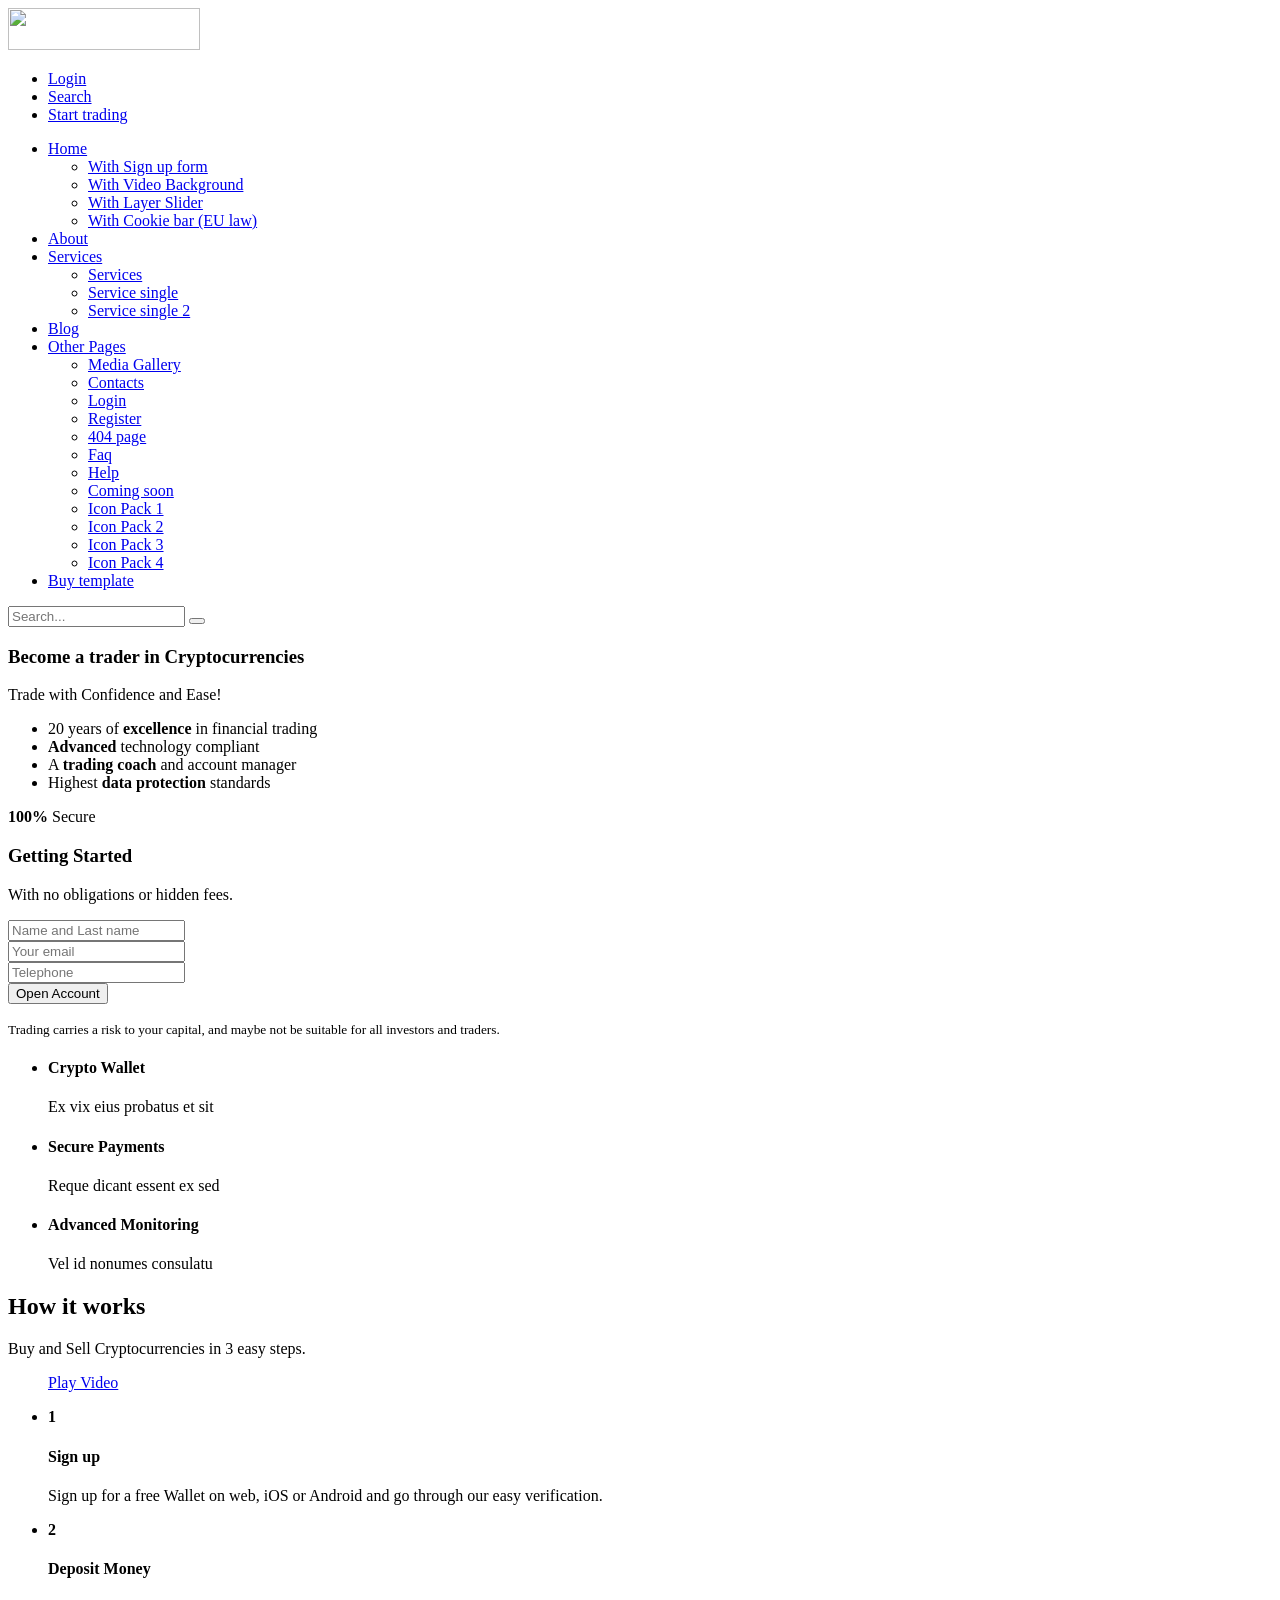
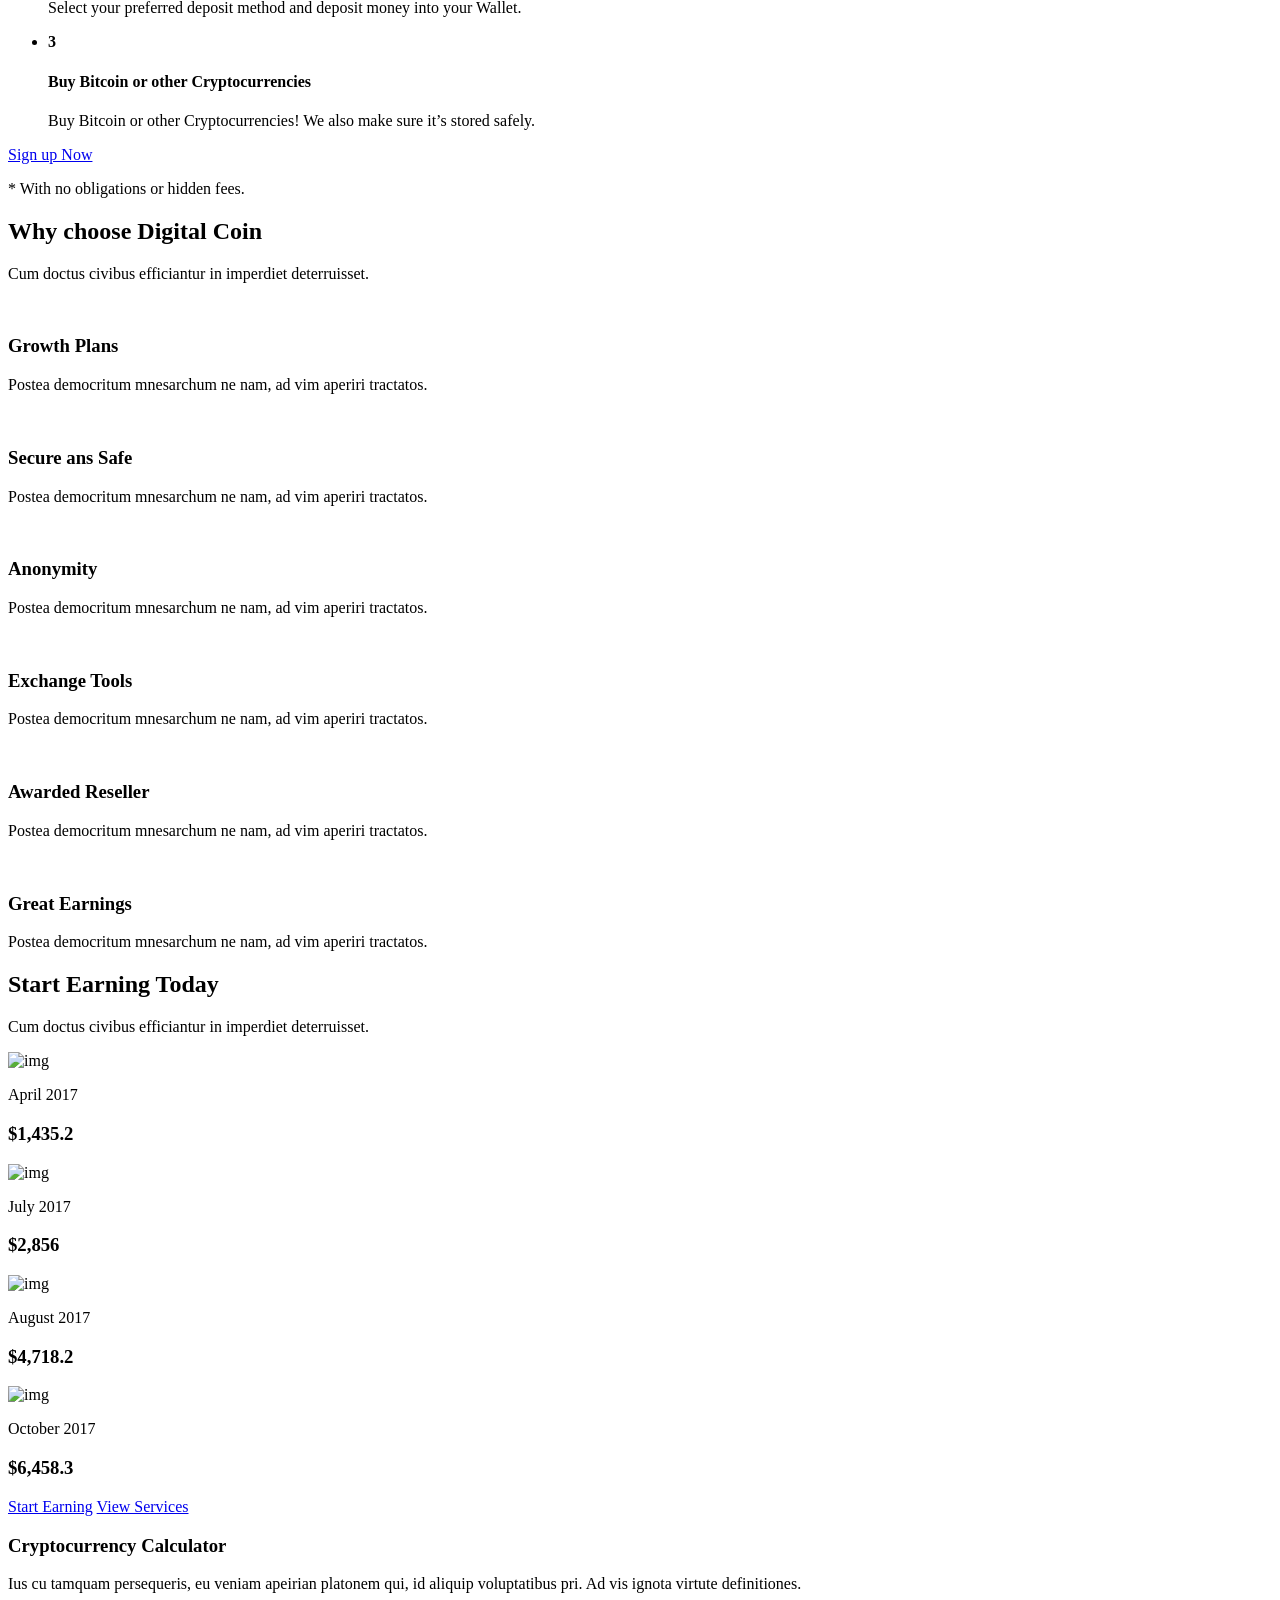
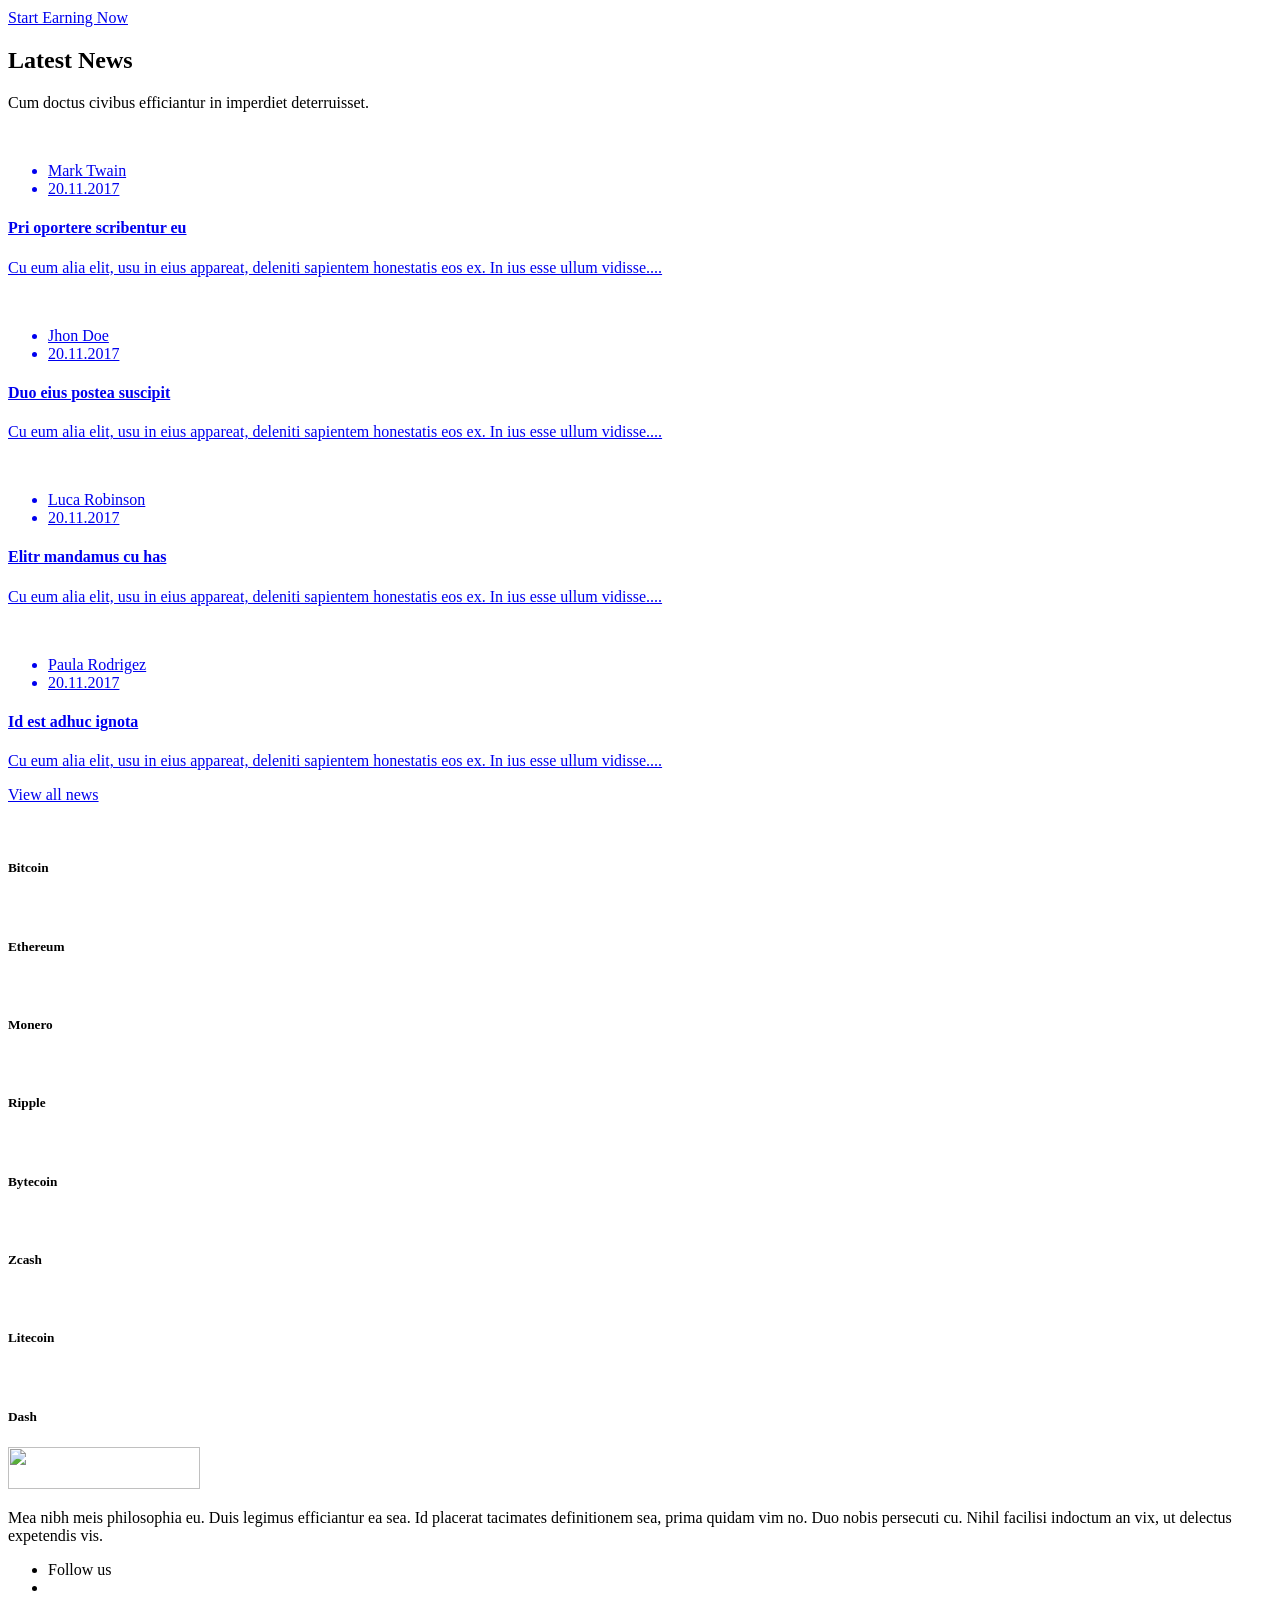
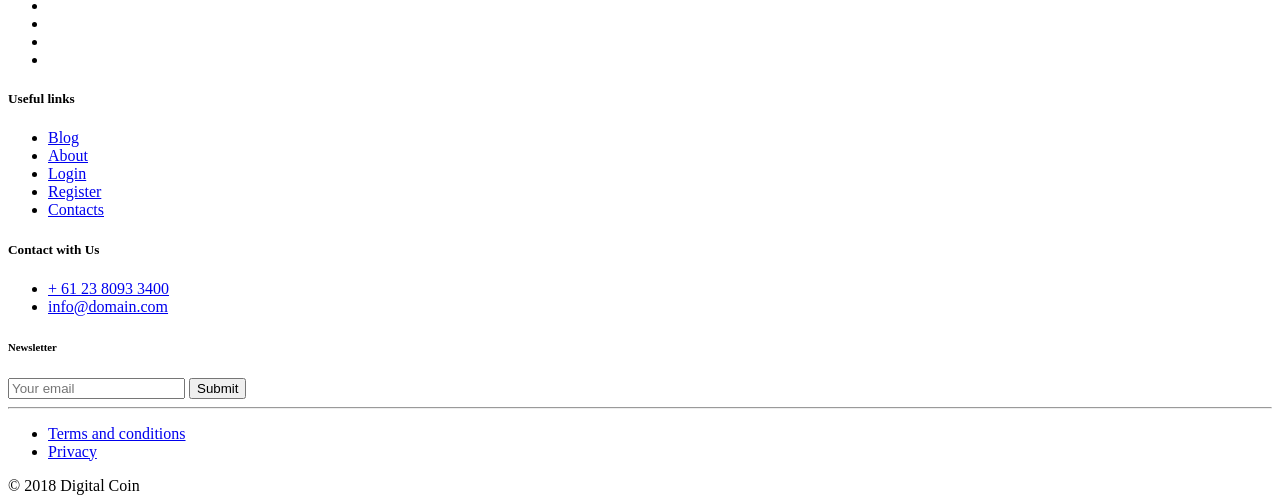
==== commit fd063323: "changes n error fix of xml parsing." ====
--- a/target/classes/templates/index1.html
+++ b/target/classes/templates/index1.html
@@ -1,535 +1,3 @@
-<<<<<<< Upstream, based on branch 'rahul1' of https://github.com/Peerfunds/hoda
-
-<!DOCTYPE html>
-<html lang="en">
-
-<head>
-	
- <!--  <meta name="viewport" content="width=device-width, initial-scale=1" />
-  <link rel="stylesheet" href="https://maxcdn.bootstrapcdn.com/bootstrap/4.0.0-beta.2/css/bootstrap.min.css" />
-  <script src="https://ajax.googleapis.com/ajax/libs/jquery/3.2.1/jquery.min.js"></script>
-  <script src="https://cdnjs.cloudflare.com/ajax/libs/popper.js/1.12.6/umd/popper.min.js"></script>
-  <script src="https://maxcdn.bootstrapcdn.com/bootstrap/4.0.0-beta.2/js/bootstrap.min.js"></script>
-  <script src="/js/postJqueryAjax.js"></script> -->
-    <meta charset="utf-8" />
-    <meta http-equiv="X-UA-Compatible" content="IE=edge"/>
-    <meta name="viewport" content="width=device-width, initial-scale=1, shrink-to-fit=no" />
-    <meta name="description" content="DIGITAL COIN Cryptocurrency Market and Trading Site Template" />
-    <meta name="author" content="Ansonika" />
-    <title>DIGITAL COIN | Cryptocurrency Market and Trading Site Template</title>
-
-    <!-- Favicons-->
-    <link rel="shortcut icon" href="img/favicon.ico" type="image/x-icon"/>
-    <link rel="apple-touch-icon" type="image/x-icon" href="img/apple-touch-icon-57x57-precomposed.png"/>
-    <link rel="apple-touch-icon" type="image/x-icon" sizes="72x72" href="img/apple-touch-icon-72x72-precomposed.png"/>
-    <link rel="apple-touch-icon" type="image/x-icon" sizes="114x114" href="img/apple-touch-icon-114x114-precomposed.png"/>
-    <link rel="apple-touch-icon" type="image/x-icon" sizes="144x144" href="img/apple-touch-icon-144x144-precomposed.png"/>
-
-    <!-- BASE CSS -->
-    <link href="assets/css/bootstrap.min.css" rel="stylesheet"/>
-    <link href="assets/css/style.css" rel="stylesheet"/>
-	  <link href="assets/css/vendors.css" rel="stylesheet"/>
-	  <link href="assets/css/fonts_icons.css" rel="stylesheet"/>
-    <link href="assets/css/vendors.css" rel="stylesheet"/>
-    <link href="assets/css/menu.css" rel="stylesheet"/>
-    <!-- YOUR CUSTOM CSS -->
-    <link href="css/custom.css" rel="stylesheet"/>
-</head>
-
-<body>
-
-	<div id="page">
-
-	<header class="header menu_2">
-		<div id="preloader"><div data-loader="circle-side"></div></div><!-- /Preload -->
-		<div id="logo">
-			<a href="index.html"><img src="img/logo.png" width="192" height="42" data-retina="true" alt=""/></a>
-		</div>
-		<ul id="top_menu">
-			<li><a href="login.html" class="login">Login</a></li>
-			<li><a href="#0" class="search-overlay-menu-btn">Search</a></li>
-			<li class="hidden_tablet"><a href="services.html" class="btn_1 rounded">Start trading</a></li>
-		</ul>
-		<!-- /top_menu -->
-		<a href="#menu" class="btn_mobile">
-			<div class="hamburger hamburger--spin" id="hamburger">
-				<div class="hamburger-box">
-					<div class="hamburger-inner"></div>
-				</div>
-			</div>
-		</a>
-		<nav id="menu" class="main-menu">
-			<ul>
-				<li><span><a href="#0">Home</a></span>
-					<ul>
-						<li><a href="index.html">With Sign up form</a></li>
-						<li><a href="index-2.html">With Video Background</a></li>
-						<li><a href="index-3.html">With Layer Slider</a></li>
-						<li><a href="index-4.html">With Cookie bar (EU law)</a></li>
-					</ul>
-				</li>
-				<li><span><a href="about.html">About</a></span></li>
-				<li><span><a href="#0">Services</a></span>
-					<ul>
-						<li><a href="services.html">Services</a></li>
-						<li><a href="service-single.html">Service single</a></li>
-						<li><a href="service-single-2.html">Service single 2</a></li>
-					</ul>
-				</li>
-				<li><span><a href="blog.html">Blog</a></span></li>
-				<li><span><a href="#0">Other Pages</a></span>
-					<ul>
-						<li><a href="media-gallery.html">Media Gallery</a></li>
-						<li><a href="contacts.html">Contacts</a></li>
-						<li><a href="login.html">Login</a></li>
-						<li><a href="register.html">Register</a></li>
-						<li><a href="404.html">404 page</a></li>
-						<li><a href="faq.html">Faq</a></li>
-						<li><a href="help.html">Help</a></li>
-						<li><a href="coming_soon/index.html">Coming soon</a></li>
-						<li><a href="icon-pack-1.html">Icon Pack 1</a></li>
-						<li><a href="icon-pack-2.html">Icon Pack 2</a></li>
-						<li><a href="icon-pack-3.html">Icon Pack 3</a></li>
-						<li><a href="icon-pack-4.html">Icon Pack 4</a></li>
-					</ul>
-				</li>
-				<li><span><a href="https://themeforest.net/item/digital-coin-cryptocurrency-marketing-and-trading-site-template/21223039?ref=ansonika" target="_parent">Buy template</a></span></li>
-			</ul>
-		</nav>
-		<!-- Search Menu -->
-		<div class="search-overlay-menu">
-			<span class="search-overlay-close"><span class="closebt"><i class="ti-close"></i></span></span>
-			<form id="searchform" method="get">
-				<input value="" name="q" type="search" placeholder="Search..." />
-				<button type="submit"><i class="icon_search"></i>
-				</button>
-			</form>
-		</div><!-- End Search Menu -->
-	</header>
-	<!-- /header -->
-
-	<main>
-		<div id="form_container">
-		<div class="wrapper">
-			<div class="container">
-				<div class="row justify-content-center">
-					<div class="col-lg-6">
-						<div class="intro_title_header">
-							<h3>Become a trader in Cryptocurrencies</h3>
-							<p>Trade with Confidence and Ease!</p>
-							<ul>
-								<li>20 years of <strong>excellence</strong> in financial trading</li>
-								<li><strong>Advanced</strong> technology compliant</li>
-								<li>A <strong>trading coach</strong> and account manager</li>
-								<li>Highest <strong>data protection</strong> standards</li>
-							</ul>
-						</div>
-					</div>
-					<div class="col-lg-5">
-						<div id="form_contact">
-							<div id="ribbon"><strong>100%</strong> Secure</div>
-							<h3>Getting Started</h3>
-							<p>With no obligations or hidden fees.</p>
-							<div id="message-home"></div>
-							<form method="post" action="assets/contact_home.php" id="contact_home" autocomplete="off">
-								<div class="row">
-									<div class="col-md-12">
-										<div class="form-group">
-											<input type="text" class="form-control" name="name_contact_home" id="name_contact_home" placeholder="Name and Last name" />
-										</div>
-									</div>
-									<div class="col-md-12">
-										<div class="form-group">
-											<input type="text" class="form-control" name="email_contact_home" id="email_contact_home" placeholder="Your email"/>
-										</div>
-									</div>
-									<div class="col-md-12">
-										<div class="form-group">
-											<input type="text" class="form-control" name="phone_contact_home" id="phone_contact_home" placeholder="Telephone" />
-										</div>
-									</div>
-									<div class="col-md-12">
-										<div class="form-group">
-											<input type="submit" value="Open Account" class="btn_1 full-width" id="submit-contact-home" />
-										</div>
-										<p class="text-center"><small>Trading carries a risk to your capital, and maybe not be suitable for all investors and traders.</small></p>
-									</div>
-								</div>
-							</form>
-						</div>
-					</div>
-				</div><!-- End row -->
-			</div><!-- End container -->
-		</div>
-		</div><!-- End form container -->
-
-		<div class="features clearfix">
-			<div class="container">
-				<ul>
-					<li><i class="pe-7s-wallet"></i>
-						<h4>Crypto Wallet</h4><span>Ex vix eius probatus et sit</span>
-					</li>
-					<li><i class="pe-7s-credit"></i>
-						<h4>Secure Payments</h4><span>Reque dicant essent ex sed</span>
-					</li>
-					<li><i class="pe-7s-graph3"></i>
-						<h4>Advanced Monitoring</h4><span>Vel id nonumes consulatu</span>
-					</li>
-				</ul>
-			</div>
-		</div>
-		<!-- /features -->
-
-		<div class="container margin_default">
-			<div class="main_title_2">
-				<span><em></em></span>
-				<h2>How it works</h2>
-				<p>Buy and Sell Cryptocurrencies in 3 easy steps.</p>
-			</div>
-			<div class="row how_home">
-				<div class="col-lg-4">
-					<figure>
-						<a href="https://vimeo.com/231518882" class="video"><i class="arrow_triangle-right"></i><span>Play Video</span></a>
-						<img src="img/mobile.png" alt="" class="img-fluid"/>
-					</figure>
-				</div>
-				<div class="col-lg-8">
-					<ul>
-						<li><strong>1</strong><h4>Sign up</h4><p>Sign up for a free Wallet on web, iOS or Android and go through our easy verification.</p></li>
-						<li><strong>2</strong><h4>Deposit Money</h4><p>Select your preferred deposit method and deposit money into your Wallet.</p></li>
-						<li><strong>3</strong><h4>Buy Bitcoin or other Cryptocurrencies</h4><p>Buy Bitcoin or other Cryptocurrencies! We also make sure it’s stored safely.</p></li>
-					</ul>
-					<p><a href="register.html" class="btn_1 rounded">Sign up Now</a><br /></p>
-					<p>* With no obligations or hidden fees.</p>
-				</div>
-			</div>
-			<!-- /row -->
-		</div>
-		<!-- /container -->
-
-		<div class="bg_color_1">
-		<div class="container margin_default">
-			<div class="main_title_2">
-				<span><em></em></span>
-				<h2>Why choose Digital Coin</h2>
-				<p>Cum doctus civibus efficiantur in imperdiet deterruisset.</p>
-			</div>
-
-			<div class="row">
-				<div class="col-lg-4 col-md-6">
-					<div class="box_feat">
-						<img src="img/icon_home_1.svg" alt=""/>
-						<h3>Growth Plans</h3>
-						<p>Postea democritum mnesarchum ne nam, ad vim aperiri tractatos.</p>
-					</div>
-				</div>
-				<div class="col-lg-4 col-md-6">
-					<div class="box_feat">
-						<img src="img/icon_home_2.svg" alt=""/>
-						<h3>Secure ans Safe</h3>
-						<p>Postea democritum mnesarchum ne nam, ad vim aperiri tractatos.</p>
-					</div>
-				</div>
-				<div class="col-lg-4 col-md-6">
-					<div class="box_feat">
-						<img src="img/icon_home_3.svg" alt=""/>
-						<h3>Anonymity</h3>
-						<p>Postea democritum mnesarchum ne nam, ad vim aperiri tractatos.</p>
-					</div>
-				</div>
-				<div class="col-lg-4 col-md-6">
-					<div class="box_feat">
-						<img src="img/icon_home_4.svg" alt=""/>
-						<h3>Exchange Tools</h3>
-						<p>Postea democritum mnesarchum ne nam, ad vim aperiri tractatos.</p>
-					</div>
-				</div>
-				<div class="col-lg-4 col-md-6">
-					<div class="box_feat">
-						<img src="img/icon_home_5.svg" alt=""/>
-						<h3>Awarded Reseller</h3>
-						<p>Postea democritum mnesarchum ne nam, ad vim aperiri tractatos.</p>
-					</div>
-				</div>
-				<div class="col-lg-4 col-md-6">
-					<div class="box_feat">
-						<img src="img/icon_home_6.svg" alt=""/>
-						<h3>Great Earnings</h3>
-						<p>Postea democritum mnesarchum ne nam, ad vim aperiri tractatos.</p>
-					</div>
-				</div>
-			</div>
-			<!-- /row -->
-		</div>
-		<!-- /container -->
-		</div>
-		<!-- /bg_color_1 -->
-
-		<div class="container margin_default">
-			<div class="main_title_2">
-				<span><em></em></span>
-				<h2>Start Earning Today</h2>
-				<p>Cum doctus civibus efficiantur in imperdiet deterruisset.</p>
-			</div>
-			<div class="row justify-content-center">
-					<div class="content_area_main">
-						<div class="col-sm-12">
-							<div class="content_item1 content_item1_first wow bounceInLeft" data-wow-offset="150">
-								<div class="content_pic">
-									<img src="img/1.png" alt="img"/>
-								</div>
-								<div class="content_item_txt">
-									<p>April 2017</p>
-									<h3>$1,435.2</h3>
-								</div>
-								<div class="clearfix"></div>
-							</div>
-							<div class="content_item2 wow bounceInRight" data-wow-offset="150">
-								<div class="content_pic2">
-									<img src="img/2.png" alt="img"/>
-								</div>
-								<div class="content_item_txt2">
-									<p>July 2017</p>
-									<h3>$2,856</h3>
-								</div>
-								<div class="clearfix"></div>
-							</div>
-						</div>
-						<div class="col-sm-12">
-							<div class="content_item1 wow bounceInLeft" data-wow-offset="150">
-								<div class="content_pic">
-									<img src="img/3.png" alt="img"/>
-								</div>
-								<div class="content_item_txt">
-									<p>August 2017</p>
-									<h3>$4,718.2</h3>
-								</div>
-								<div class="clearfix"></div>
-							</div>
-							<div class="content_item2 wow bounceInRight" data-wow-offset="150">
-								<div class="content_pic2">
-									<img src="img/4.png" alt="img"/>
-								</div>
-								<div class="content_item_txt2">
-									<p>October 2017</p>
-									<h3>$6,458.3</h3>
-								</div>
-								<div class="clearfix"></div>
-							</div>
-						</div>
-						<div class="clearfix"></div>
-						<div class="middle_line"></div>
-					</div>
-				</div>
-			    <!-- /row -->
-			<p class="text-center"><a href="register.html" class="btn_1 rounded">Start Earning</a> <a href="services.html" class="btn_1 rounded outline">View Services</a></p>
-		</div>
-		<!-- /container -->
-
-		<div class="call_section">
-            <div class="container clearfix">
-                <div class="col-lg-5 col-md-7 float-right">
-                    <div class="box_1">
-                        <h3>Cryptocurrency Calculator</h3>
-                        <p>Ius cu tamquam persequeris, eu veniam apeirian platonem qui, id aliquip voluptatibus pri. Ad vis ignota virtute definitiones.</p>
-                        <script src="js/calc_widget.js"></script>
-                        <a href="register.html" class="btn_1 rounded">Start Earning Now</a>
-                    </div>
-                </div>
-            </div>
-        </div>
-        <!--/call_section-->
-
-		<div class="bg_color_1">
-			<div class="container margin_default">
-				<div class="main_title_2">
-					<span><em></em></span>
-					<h2>Latest News</h2>
-					<p>Cum doctus civibus efficiantur in imperdiet deterruisset.</p>
-				</div>
-				<div class="row">
-					<div class="col-lg-6">
-						<a class="box_news" href="blog.html">
-							<figure><img src="img/news_home_1.jpg" alt=""/>
-							</figure>
-							<ul>
-								<li>Mark Twain</li>
-								<li>20.11.2017</li>
-							</ul>
-							<h4>Pri oportere scribentur eu</h4>
-							<p>Cu eum alia elit, usu in eius appareat, deleniti sapientem honestatis eos ex. In ius esse ullum vidisse....</p>
-						</a>
-					</div>
-					<!-- /box_news -->
-					<div class="col-lg-6">
-						<a class="box_news" href="blog.html">
-							<figure><img src="img/news_home_2.jpg" alt=""/>
-							</figure>
-							<ul>
-								<li>Jhon Doe</li>
-								<li>20.11.2017</li>
-							</ul>
-							<h4>Duo eius postea suscipit</h4>
-							<p>Cu eum alia elit, usu in eius appareat, deleniti sapientem honestatis eos ex. In ius esse ullum vidisse....</p>
-						</a>
-					</div>
-					<!-- /box_news -->
-					<div class="col-lg-6">
-						<a class="box_news" href="blog.html">
-							<figure><img src="img/news_home_3.jpg" alt=""/>
-							</figure>
-							<ul>
-								<li>Luca Robinson</li>
-								<li>20.11.2017</li>
-							</ul>
-							<h4>Elitr mandamus cu has</h4>
-							<p>Cu eum alia elit, usu in eius appareat, deleniti sapientem honestatis eos ex. In ius esse ullum vidisse....</p>
-						</a>
-					</div>
-					<!-- /box_news -->
-					<div class="col-lg-6">
-						<a class="box_news" href="blog.html">
-							<figure><img src="img/news_home_4.jpg" alt=""/>
-							</figure>
-							<ul>
-								<li>Paula Rodrigez</li>
-								<li>20.11.2017</li>
-							</ul>
-							<h4>Id est adhuc ignota</h4>
-							<p>Cu eum alia elit, usu in eius appareat, deleniti sapientem honestatis eos ex. In ius esse ullum vidisse....</p>
-						</a>
-					</div>
-					<!-- /box_news -->
-				</div>
-				<!-- /row -->
-				<p class="btn_home_align"><a href="blog.html" class="btn_1 rounded">View all news</a></p>
-			</div>
-			<!-- /container -->
-		</div>
-		<!-- /bg_color_1 -->
-
-		<div class="container">
-			<div id="reccomended" class="owl-carousel owl-theme">
-				<div class="item">
-					<img src="img/currency_icon_1.svg" alt=""/>
-					<h5>Bitcoin</h5>
-				</div>
-				<!-- /item -->
-				<div class="item">
-					<img src="img/currency_icon_2.svg" alt=""/>
-					<h5>Ethereum</h5>
-				</div>
-				<!-- /item -->
-				<div class="item">
-					<img src="img/currency_icon_3.svg" alt=""/>
-					<h5>Monero</h5>
-				</div>
-				<!-- /item -->
-				<div class="item">
-					<img src="img/currency_icon_4.svg" alt=""/>
-					<h5>Ripple</h5>
-				</div>
-				<!-- /item -->
-				<div class="item">
-					<img src="img/currency_icon_5.svg" alt=""/>
-					<h5>Bytecoin</h5>
-				</div>
-				<!-- /item -->
-				<div class="item">
-					<img src="img/currency_icon_6.svg" alt=""/>
-					<h5>Zcash</h5>
-				</div>
-				<!-- /item -->
-				<div class="item">
-					<img src="img/currency_icon_7.svg" alt=""/>
-					<h5>Litecoin</h5>
-				</div>
-				<!-- /item -->
-				<div class="item">
-					<img src="img/currency_icon_8.svg" alt=""/>
-					<h5>Dash</h5>
-				</div>
-				<!-- /item -->
-			</div>
-			<!-- /carousel -->
-		</div>
-		<!-- /container -->
-	</main>
-	<!-- /main -->
-
-	<footer class="revealed">
-		<div class="container margin_default">
-			<div class="row">
-				<div class="col-lg-5 col-md-12 p-r-5">
-					<p><img src="img/logo.png" width="192" height="42" data-retina="true" alt=""/></p>
-					<p>Mea nibh meis philosophia eu. Duis legimus efficiantur ea sea. Id placerat tacimates definitionem sea, prima quidam vim no. Duo nobis persecuti cu. Nihil facilisi indoctum an vix, ut delectus expetendis vis.</p>
-					<div class="follow_us">
-						<ul>
-							<li>Follow us</li>
-							<li><a href="#0"><i class="ti-facebook"></i></a></li>
-							<li><a href="#0"><i class="ti-twitter-alt"></i></a></li>
-							<li><a href="#0"><i class="ti-google"></i></a></li>
-							<li><a href="#0"><i class="ti-pinterest"></i></a></li>
-							<li><a href="#0"><i class="ti-instagram"></i></a></li>
-						</ul>
-					</div>
-				</div>
-				<div class="col-lg-3 col-md-6 ml-lg-auto">
-					<h5>Useful links</h5>
-					<ul class="links">
-						<li><a href="#0">Blog</a></li>
-						<li><a href="#0">About</a></li>
-						<li><a href="#0">Login</a></li>
-						<li><a href="#0">Register</a></li>
-						<li><a href="#0">Contacts</a></li>
-					</ul>
-				</div>
-				<div class="col-lg-3 col-md-6">
-					<h5>Contact with Us</h5>
-					<ul class="contacts">
-						<li><a href="tel://61280932400"><i class="ti-mobile"></i> + 61 23 8093 3400</a></li>
-						<li><a href="mailto:info@domain.com"><i class="ti-email"></i> info@domain.com</a></li>
-					</ul>
-					<div id="newsletter">
-					<h6>Newsletter</h6>
-					<div id="message-newsletter"></div>
-					<form method="post" action="assets/newsletter.php" name="newsletter_form" id="newsletter_form">
-						<div class="form-group">
-							<input type="email" name="email_newsletter" id="email_newsletter" class="form-control" placeholder="Your email" />
-							<input type="submit" value="Submit" id="submit-newsletter" />
-						</div>
-					</form>
-					</div>
-				</div>
-			</div>
-			<!--/row-->
-			<hr />
-			<div class="row">
-				<div class="col-md-8">
-					<ul id="additional_links">
-						<li><a href="#0">Terms and conditions</a></li>
-						<li><a href="#0">Privacy</a></li>
-					</ul>
-				</div>
-				<div class="col-md-4">
-					<div id="copy">© 2018 Digital Coin</div>
-				</div>
-			</div>
-		</div>
-	</footer>
-	<!--/footer-->
-	</div>
-	<!-- page -->
-
-	<!-- COMMON SCRIPTS -->
-    <script src="assets/js/jquery-3.2.1.min.js"></script>
-    <script src="assets/js/common_scripts.js"></script>
-    <script src="assets/js/main.js"></script>
-	<script src="assets/js/validate.js"></script>
-
-</body>
-</html>
-=======
 
 <!DOCTYPE html>
 <html lang="en">
@@ -1054,4 +522,3 @@
 
 </body>
 </html>
->>>>>>> 9127df7 commit
